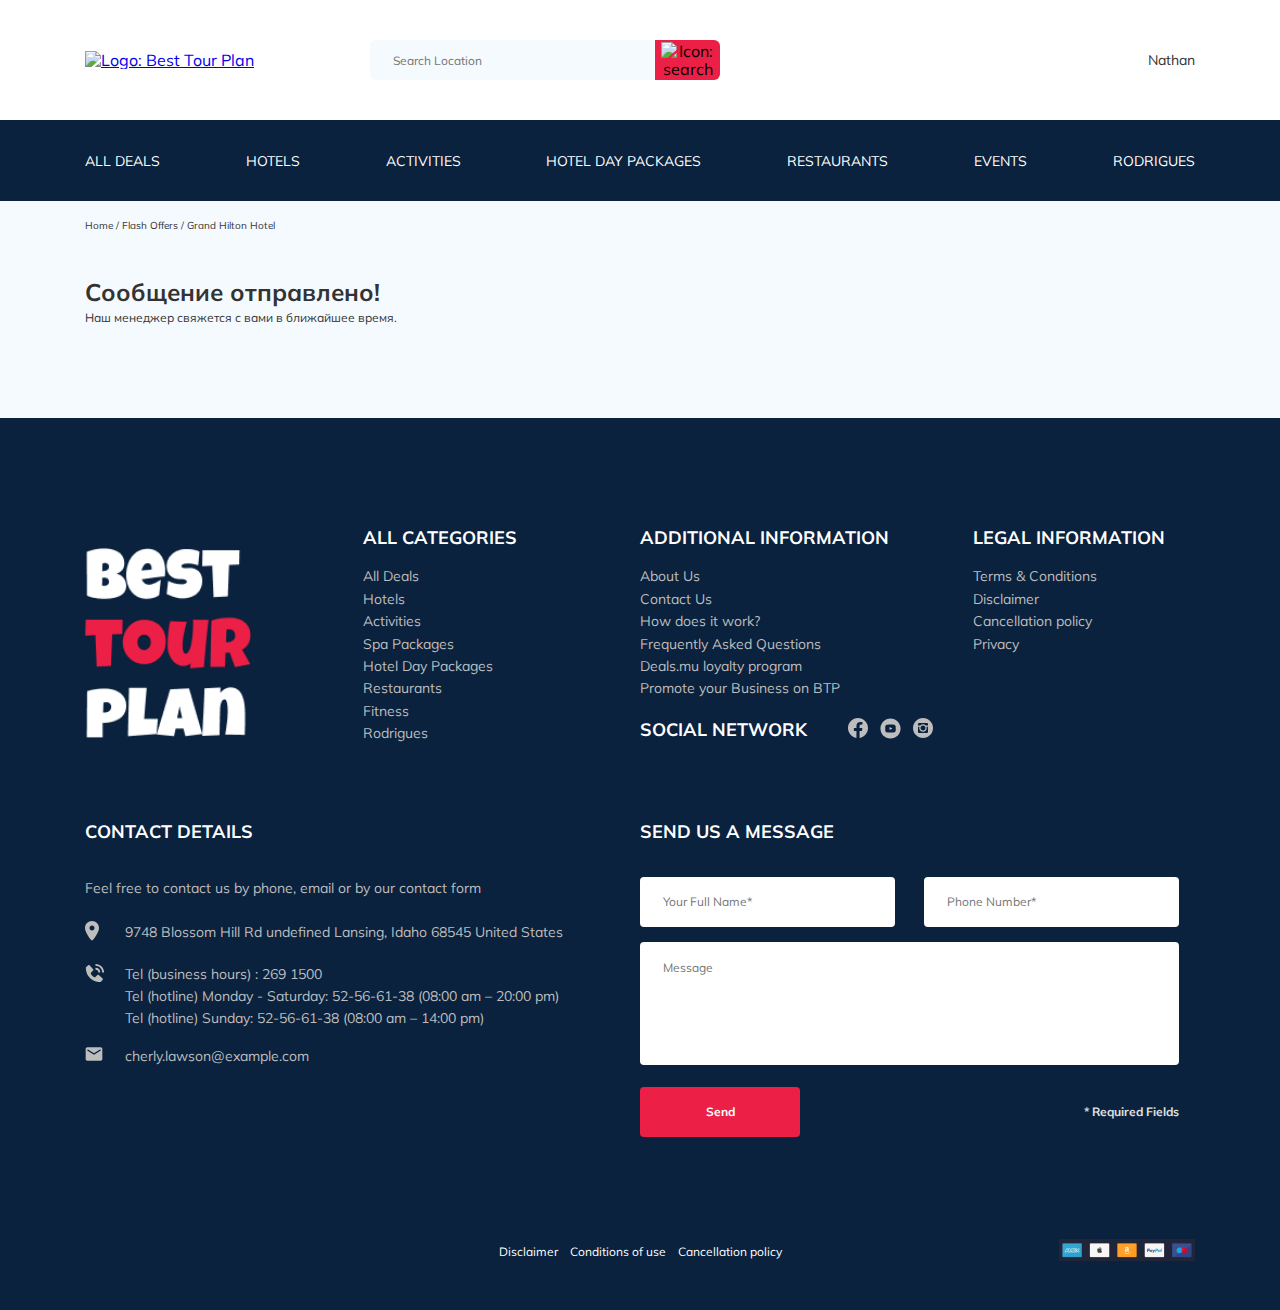
==== thankyou.html @ 75555818 "Create: add phpmailer to footer form" ====
<!DOCTYPE html>
<html lang="en">
<head>
  <meta charset="UTF-8">
  <meta name="viewport" content="width=device-width, initial-scale=1.0">
  <title>Best Tour Plan - Hotel Booking</title>
  <link href="https://fonts.googleapis.com/css2?family=Muli:wght@400;600;700&family=Nunito:wght@400;600;700;800&display=swap" rel="stylesheet">
  <link rel="stylesheet" href="css/swiper-bundle.min.css">
  <link rel="stylesheet" href="css/style.css">
</head>
<body>
  <header class="navbar navbar--mobile--fixed">
    <div class="container">
      <div class="navbar-top">

        <a href="#" class="logo">
          <img src="img/Horizontal-logo.svg" alt="Logo: Best Tour Plan" class="logo__image">
        </a>

        <form action="#" class="search navbar__search navbar__search--mobile--hidden">
          <input type="text" class="search__input" placeholder="Search Location">
          <button class="search__button">
            <img src="img/search.svg" alt="Icon: search" class="search__icon">
          </button>
        </form>

        <a href="#" class="user navbar__user navbar__user--mobile--hidden">
          <div class="user__avatar">
            <!-- <img src="img/user-avatar.jpg" alt="Avatar: Nathan" class="avatar user__avatar"> -->
          </div>
          <span class="user__name">Nathan</span>
        </a>
        <button class="menu-btn navbar-top__menu-btn">
          <span class="menu-btn__line"></span>
          <span class="menu-btn__line"></span>
          <span class="menu-btn__line"></span>
        </button>
      </div>
      <!-- /.navbar-top -->    
    </div>
    <!-- /.container -->
    <div class="navbar-bottom">
      <div class="container">
        <ul class="navbar-menu">
          <li class="navbar-menu__item navbar-menu__item--mobile--visible">
            <a href="#" class="user navbar__user navbar__user--mobile--visible">
              <div class="user__avatar">
              </div>
              <span class="user__name user__name--light">Nathan</span>
            </a>
          </li>
          <li class="navbar-menu__item navbar-menu__item--mobile--visible">
            <form action="#" class="search navbar__search navbar__search--mobile--visible">
              <input type="text" class="search__input" placeholder="Search Location">
              <button class="search__button">
                <img src="img/search.svg" alt="Icon: search" class="search__icon">
              </button>
            </form>
          </li>
          <li class="navbar-menu__item">
            <a href="#" class="navbar-menu__link">All Deals</a>
          </li>
          <li class="navbar-menu__item">
            <a href="#" class="navbar-menu__link">Hotels</a>
          </li>
          <li class="navbar-menu__item">
            <a href="#" class="navbar-menu__link">Activities</a>
          </li>
          <li class="navbar-menu__item">
            <a href="#" class="navbar-menu__link">Hotel Day Packages</a>
          </li>
          <li class="navbar-menu__item">
            <a href="#" class="navbar-menu__link">Restaurants</a>
          </li>
          <li class="navbar-menu__item">
            <a href="#" class="navbar-menu__link">Events</a>
          </li>
          <li class="navbar-menu__item">
            <a href="#" class="navbar-menu__link">Rodrigues</a>
          </li>
        </ul>
      </div>
      <!-- /.container -->
    </div>
    <!-- /.navbar-bottom -->
  </header>

  <div class="breadcrumbs breadcrumbs--responsive">
    <div class="container">
      <ul class="breadcrumbs__list">
          <li class="breadcrumbs__item">
            <a href="#" class="breadcrumbs__link">Home</a>
          </li>
          <li class="breadcrumbs__item">
            <a href="#" class="breadcrumbs__link">Flash Offers</a>
          </li>
          <li class="breadcrumbs__item">Grand Hilton Hotel</li>
      </ul>
    </div>
    <!-- /.container -->
  </div>
  <!-- /.breadcrumbs -->
  <section class="hotel">
    <div class="container">
      <div class="hotel-info">
        <div class="hotel-descr">
          <div class="hotel-descr__main">
            <h1 class="hotel-descr__name">Сообщение отправлено!</h1>
          </div>
          <!-- /.hotel-descr__wrapper -->
          <span class="hotel-descr__terms">Наш менеджер свяжется с вами в ближайшее время.</span>
        </div>
        <!-- /.hotel-descr -->
      </div>
      <!-- /.hotel-info -->
    </div>
    <!-- /.container -->
  </section>
  <!-- /.hotel -->
  <footer class="footer">
    <div class="container">
      <div class="footer-wrapper">
        <img src="img/logo-vertical.png" alt="Logo: Best Tour Plan" class="footer__logo">
        <div class="footer__list footer__categories">
          <h3 class="footer__title">ALL CATEGORIES</h3>
          <ul class="footer__ul">
            <li class="footer__item"><a href="#" class="footer__link">All Deals</a></li>
            <li class="footer__item"><a href="#" class="footer__link">Hotels</a></li>
            <li class="footer__item"><a href="#" class="footer__link">Activities</a></li>
            <li class="footer__item"><a href="#" class="footer__link">Spa Packages</a></li>
            <li class="footer__item"><a href="#" class="footer__link">Hotel Day Packages</a></li>
            <li class="footer__item"><a href="#" class="footer__link">Restaurants</a></li>
            <li class="footer__item"><a href="#" class="footer__link">Fitness</a></li>
            <li class="footer__item"><a href="#" class="footer__link">Rodrigues</a></li>
          </ul>
        </div>
        <!-- /.footer__item footer__categories -->

        <div class="footer__list footer__additional">
          <h3 class="footer__title">ADDITIONAL INFORMATION</h3>
          <ul class="footer__ul">
            <li class="footer__item"><a href="#" class="footer__link">About Us</a></li>
            <li class="footer__item"><a href="#" class="footer__link">Contact Us</a></li>
            <li class="footer__item"><a href="#" class="footer__link">How does it work?</a></li>
            <li class="footer__item"><a href="#" class="footer__link">Frequently Asked Questions</a></li>
            <li class="footer__item"><a href="#" class="footer__link">Deals.mu loyalty program</a></li>
            <li class="footer__item"><a href="#" class="footer__link">Promote your Business on BTP</a></li>
          </ul>
        </div>
        <!-- /.footer__list footer__additional -->

        <div class="footer__social-networks">
          <h3 class="footer__title footer__title--inline">Social Network</h3>
          <div class="footer__social-icons">
            <a href="#" class="footer__link">
              <img src="img/facebook.svg" alt="facebook">
            </a>
            <a href="#" class="footer__link">
              <img src="img/youtube.svg" alt="youtube">
            </a>
            <a href="#" class="footer__link">
              <img src="img/instagram.svg" alt="instgram">
            </a>
          </div>
          <!-- /.footer__social-icons -->
        </div>
        <!-- /.footer__social -->

        <div class="footer__list footer__legal">
          <h3 class="footer__title">LEGAL INFORMATION</h3>
          <ul class="footer__ul">
            <li class="footer__item"><a href="#" class="footer__link">Terms & Conditions</a></li>
            <li class="footer__item"><a href="#" class="footer__link">Disclaimer</a></li>
            <li class="footer__item"><a href="#" class="footer__link">Cancellation policy</a></li>
            <li class="footer__item"><a href="#" class="footer__link">Privacy</a></li>
          </ul>
        </div>
        <!-- /.footer__list footer__legal -->

        <div class="footer__list footer__contact-details">
          <h3 class="footer__title footer__title--mb-3">Contact Details</h3>
          <p class="footer__text">
            Feel free to contact us by phone, email or by our contact form
          </p>
          <ul class="footer__ul">
            <li class="footer__item footer__item--mb-2">
              <div class="footer__icon-wrapper">
                <img class="footer__icon" src="img/contact-details-pin.svg" alt="icon: map pin">
              </div>
                9748 Blossom Hill Rd undefined Lansing, Idaho 68545 United States
            </li>
            <li class="footer__item footer__item--mb-2">
              <div class="footer__icon-wrapper">
                <img class="footer__icon" src="img/contact-details-phone.svg" alt="icon: phone call">
              </div>
              Tel (business hours) : 269 1500<br />
              Tel (hotline) Monday - Saturday: 52-56-61-38 (08:00 am – 20:00 pm)<br />
              Tel (hotline) Sunday: 52-56-61-38 (08:00 am – 14:00 pm)
            </li>
            <li class="footer__item">
              <div class="footer__icon-wrapper">
                <img class="footer__icon" src="img/contact-details-e-mail.svg" alt="icon: e-mail">
              </div>
              cherly.lawson@example.com
            </li>
          </ul>
        </div>
        <!-- /.footer__list footer__contact-details -->

        <div class="footer__contact-form">
          <h3 class="footer__title footer__title--mb-3">Send us a message</h3>
          <form action="send.php" method="POST" class="footer__form">
            <input 
              type="text" 
              class="input footer__input" 
              placeholder="Your Full Name*"
              name="name"
            />
            <input 
              type="text" 
              class="input footer__input" 
              placeholder="Phone Number*"
              name="phone"
            />
            <textarea 
              class="footer__message" 
              placeholder="Message"
              name="message"
            ></textarea>
            <button class="button footer__button" type="submit">Send</button>
            <span class="footer__required">* Required Fields</span>
          </form>
        </div>
        <!-- /.footer__message-form -->
      </div>
      <!-- /.footer-wrapper -->
      <div class="footer-bottom">
        <div class="footer-bottom__wrapper">
          <div class="footer-bottom__text">
            <a href="#" class="footer-bottom__link">Disclaimer</a>
            <a href="#" class="footer-bottom__link">Conditions of use</a>
            <a href="#" class="footer-bottom__link">Cancellation policy</a>
          </div>
          <!-- /.footer-bottom__text -->
          <div class="footer-bottom__how-to-pay">
            <img src="img/how-to-pay.jpg" alt="How to pay">
          </div>
          <!-- /.footer-bottom__how-to-pay -->
        </div>
        <!-- /.footer-bottom__wrapper -->
      </div>
      <!-- /.footer__bottom -->
    </div>
    <!-- /.container -->
  </footer>
  
  <script src="js/swiper-bundle.min.js"></script>
  <script src="https://api-maps.yandex.ru/2.1/?apikey=9064086e-e919-43ec-966b-7b10a27ed28b&lang=ru_RU">
  </script>
  <script src="https://ajax.googleapis.com/ajax/libs/jquery/1.11.0/jquery.min.js"></script>
  <script src="js/parallax.min.js"></script>
  <script src="js/main.js"></script>
</body>
</html>
---- css/style.css ----
* {
  -webkit-box-sizing: border-box;
          box-sizing: border-box;
}

body {
  font-family: 'Muli', sans-serif;
  margin: 0;
  color: #333333;
  background-color: #F5FAFE;
}

.container {
  max-width: 1140px;
  padding: 0 15px;
  margin: 0 auto;
}

img {
  max-width: 100%;
}

/*! normalize.css v8.0.1 | MIT License | github.com/necolas/normalize.css */
/* Document
   ========================================================================== */
/**
 * 1. Correct the line height in all browsers.
 * 2. Prevent adjustments of font size after orientation changes in iOS.
 */
html {
  line-height: 1.15;
  /* 1 */
  -webkit-text-size-adjust: 100%;
  /* 2 */
}

/* Sections
   ========================================================================== */
/**
 * Remove the margin in all browsers.
 */
body {
  margin: 0;
}

/**
 * Render the `main` element consistently in IE.
 */
main {
  display: block;
}

/**
 * Correct the font size and margin on `h1` elements within `section` and
 * `article` contexts in Chrome, Firefox, and Safari.
 */
h1 {
  font-size: 2em;
  margin: 0.67em 0;
}

/* Grouping content
   ========================================================================== */
/**
 * 1. Add the correct box sizing in Firefox.
 * 2. Show the overflow in Edge and IE.
 */
hr {
  -webkit-box-sizing: content-box;
          box-sizing: content-box;
  /* 1 */
  height: 0;
  /* 1 */
  overflow: visible;
  /* 2 */
}

/**
 * 1. Correct the inheritance and scaling of font size in all browsers.
 * 2. Correct the odd `em` font sizing in all browsers.
 */
pre {
  font-family: monospace, monospace;
  /* 1 */
  font-size: 1em;
  /* 2 */
}

/* Text-level semantics
   ========================================================================== */
/**
 * Remove the gray background on active links in IE 10.
 */
a {
  background-color: transparent;
}

/**
 * 1. Remove the bottom border in Chrome 57-
 * 2. Add the correct text decoration in Chrome, Edge, IE, Opera, and Safari.
 */
abbr[title] {
  border-bottom: none;
  /* 1 */
  text-decoration: underline;
  /* 2 */
  -webkit-text-decoration: underline dotted;
          text-decoration: underline dotted;
  /* 2 */
}

/**
 * Add the correct font weight in Chrome, Edge, and Safari.
 */
b,
strong {
  font-weight: bolder;
}

/**
 * 1. Correct the inheritance and scaling of font size in all browsers.
 * 2. Correct the odd `em` font sizing in all browsers.
 */
code,
kbd,
samp {
  font-family: monospace, monospace;
  /* 1 */
  font-size: 1em;
  /* 2 */
}

/**
 * Add the correct font size in all browsers.
 */
small {
  font-size: 80%;
}

/**
 * Prevent `sub` and `sup` elements from affecting the line height in
 * all browsers.
 */
sub,
sup {
  font-size: 75%;
  line-height: 0;
  position: relative;
  vertical-align: baseline;
}

sub {
  bottom: -0.25em;
}

sup {
  top: -0.5em;
}

/* Embedded content
   ========================================================================== */
/**
 * Remove the border on images inside links in IE 10.
 */
img {
  border-style: none;
}

/* Forms
   ========================================================================== */
/**
 * 1. Change the font styles in all browsers.
 * 2. Remove the margin in Firefox and Safari.
 */
button,
input,
optgroup,
select,
textarea {
  font-family: inherit;
  /* 1 */
  font-size: 100%;
  /* 1 */
  line-height: 1.15;
  /* 1 */
  margin: 0;
  /* 2 */
}

/**
 * Show the overflow in IE.
 * 1. Show the overflow in Edge.
 */
button,
input {
  /* 1 */
  overflow: visible;
}

/**
 * Remove the inheritance of text transform in Edge, Firefox, and IE.
 * 1. Remove the inheritance of text transform in Firefox.
 */
button,
select {
  /* 1 */
  text-transform: none;
}

/**
 * Correct the inability to style clickable types in iOS and Safari.
 */
button,
[type="button"],
[type="reset"],
[type="submit"] {
  -webkit-appearance: button;
}

/**
 * Remove the inner border and padding in Firefox.
 */
button::-moz-focus-inner,
[type="button"]::-moz-focus-inner,
[type="reset"]::-moz-focus-inner,
[type="submit"]::-moz-focus-inner {
  border-style: none;
  padding: 0;
}

/**
 * Restore the focus styles unset by the previous rule.
 */
button:-moz-focusring,
[type="button"]:-moz-focusring,
[type="reset"]:-moz-focusring,
[type="submit"]:-moz-focusring {
  outline: 1px dotted ButtonText;
}

/**
 * Correct the padding in Firefox.
 */
fieldset {
  padding: 0.35em 0.75em 0.625em;
}

/**
 * 1. Correct the text wrapping in Edge and IE.
 * 2. Correct the color inheritance from `fieldset` elements in IE.
 * 3. Remove the padding so developers are not caught out when they zero out
 *    `fieldset` elements in all browsers.
 */
legend {
  -webkit-box-sizing: border-box;
          box-sizing: border-box;
  /* 1 */
  color: inherit;
  /* 2 */
  display: table;
  /* 1 */
  max-width: 100%;
  /* 1 */
  padding: 0;
  /* 3 */
  white-space: normal;
  /* 1 */
}

/**
 * Add the correct vertical alignment in Chrome, Firefox, and Opera.
 */
progress {
  vertical-align: baseline;
}

/**
 * Remove the default vertical scrollbar in IE 10+.
 */
textarea {
  overflow: auto;
}

/**
 * 1. Add the correct box sizing in IE 10.
 * 2. Remove the padding in IE 10.
 */
[type="checkbox"],
[type="radio"] {
  -webkit-box-sizing: border-box;
          box-sizing: border-box;
  /* 1 */
  padding: 0;
  /* 2 */
}

/**
 * Correct the cursor style of increment and decrement buttons in Chrome.
 */
[type="number"]::-webkit-inner-spin-button,
[type="number"]::-webkit-outer-spin-button {
  height: auto;
}

/**
 * 1. Correct the odd appearance in Chrome and Safari.
 * 2. Correct the outline style in Safari.
 */
[type="search"] {
  -webkit-appearance: textfield;
  /* 1 */
  outline-offset: -2px;
  /* 2 */
}

/**
 * Remove the inner padding in Chrome and Safari on macOS.
 */
[type="search"]::-webkit-search-decoration {
  -webkit-appearance: none;
}

/**
 * 1. Correct the inability to style clickable types in iOS and Safari.
 * 2. Change font properties to `inherit` in Safari.
 */
::-webkit-file-upload-button {
  -webkit-appearance: button;
  /* 1 */
  font: inherit;
  /* 2 */
}

/* Interactive
   ========================================================================== */
/*
 * Add the correct display in Edge, IE 10+, and Firefox.
 */
details {
  display: block;
}

/*
 * Add the correct display in all browsers.
 */
summary {
  display: list-item;
}

/* Misc
   ========================================================================== */
/**
 * Add the correct display in IE 10+.
 */
template {
  display: none;
}

/**
 * Add the correct display in IE 10.
 */
[hidden] {
  display: none;
}

.navbar {
  background-color: #ffffff;
}

.navbar-top {
  display: -webkit-box;
  display: -ms-flexbox;
  display: flex;
  -webkit-box-align: center;
      -ms-flex-align: center;
          align-items: center;
  -webkit-box-pack: justify;
      -ms-flex-pack: justify;
          justify-content: space-between;
  padding: 40px 0;
}

.navbar__search {
  margin-right: auto;
  margin-left: 108px;
}

.navbar-bottom {
  background-color: #0A223D;
}

.navbar-menu {
  padding: 31px 0;
  margin: 0;
  list-style: none;
  display: -webkit-box;
  display: -ms-flexbox;
  display: flex;
  -webkit-box-pack: justify;
      -ms-flex-pack: justify;
          justify-content: space-between;
  -webkit-box-align: center;
      -ms-flex-align: center;
          align-items: center;
  color: #ffffff;
}

.navbar-menu__item--mobile--visible {
  display: none;
}

.navbar-menu__link {
  color: inherit;
  text-decoration: none;
  text-transform: uppercase;
  font-size: 14px;
  line-height: 18px;
}

.logo {
  width: 177px;
}

.search {
  display: -webkit-box;
  display: -ms-flexbox;
  display: flex;
  position: relative;
  overflow: hidden;
  border-radius: 6px;
  height: 40px;
}

.search__input {
  width: 350px;
  height: 100%;
  background: #F5FAFE;
  border: none;
  padding-left: 23px;
  padding-right: 75px;
  font-size: 12px;
  line-height: 15px;
  font-weight: 400;
  color: #333333;
  outline: none;
}

.search__button {
  position: absolute;
  top: 0;
  right: 0;
  height: 100%;
  width: 65px;
  border: none;
  outline: none;
  background-color: #EC1F46;
  cursor: pointer;
}

.user {
  display: -webkit-box;
  display: -ms-flexbox;
  display: flex;
  -webkit-box-align: center;
      -ms-flex-align: center;
          align-items: center;
  text-decoration: none;
}

.user__avatar {
  width: 40px;
  height: 40px;
  border-radius: 50%;
  background-image: url(../img/user-avatar.jpg);
  background-position: center;
  background-size: cover;
}

.user__name {
  margin-left: 18px;
  font-size: 14px;
  line-height: 18px;
  color: #333333;
}

.menu-btn {
  padding: 0;
  width: 16px;
  height: 11px;
  border: none;
  outline: none;
  background-color: #ffffff;
  display: none;
  -webkit-box-orient: vertical;
  -webkit-box-direction: normal;
      -ms-flex-direction: column;
          flex-direction: column;
  -webkit-box-pack: justify;
      -ms-flex-pack: justify;
          justify-content: space-between;
  -webkit-box-align: center;
      -ms-flex-align: center;
          align-items: center;
  cursor: pointer;
}

.menu-btn__line {
  display: block;
  width: 16px;
  height: 1px;
  background-color: #333333;
}

.breadcrumbs {
  padding: 18px 0;
}

.breadcrumbs__list {
  margin: 0;
  padding: 0;
  display: -webkit-box;
  display: -ms-flexbox;
  display: flex;
  list-style: none;
}

.breadcrumbs__item {
  font-size: 10px;
  line-height: 13px;
}

.breadcrumbs__link {
  text-decoration: none;
  color: inherit;
}

.breadcrumbs__link::after {
  content: "/";
  margin: 0 3px;
}

.hotel {
  padding-bottom: 70px;
}

.hotel-info {
  padding: 23px 0;
  display: -webkit-box;
  display: -ms-flexbox;
  display: flex;
  -webkit-box-align: center;
      -ms-flex-align: center;
          align-items: center;
  -webkit-box-pack: justify;
      -ms-flex-pack: justify;
          justify-content: space-between;
}

.hotel-descr__main {
  display: -webkit-box;
  display: -ms-flexbox;
  display: flex;
  -webkit-box-align: center;
      -ms-flex-align: center;
          align-items: center;
  -ms-flex-wrap: wrap;
      flex-wrap: wrap;
}

.hotel-descr__stars {
  -ms-flex-preferred-size: 100%;
      flex-basis: 100%;
}

.hotel-descr__name {
  margin: 0;
  margin-top: 4px;
  margin-right: 14px;
  font-weight: 700;
  font-size: 24px;
  line-height: 30px;
}

.hotel-descr__offer {
  margin-top: 4px;
  padding: 4px 9px;
  font-weight: 600;
  font-size: 10px;
  line-height: 13px;
  background-color: #EC1F46;
  color: #ffffff;
  border-radius: 3px;
}

.hotel-descr__terms {
  font-size: 12px;
  line-height: 15px;
}

.hotel-rating {
  display: -webkit-box;
  display: -ms-flexbox;
  display: flex;
  -webkit-box-orient: vertical;
  -webkit-box-direction: normal;
      -ms-flex-direction: column;
          flex-direction: column;
  -webkit-box-align: center;
      -ms-flex-align: center;
          align-items: center;
  min-height: 45px;
  max-width: 65px;
  padding: 9px 6px 6px 7px;
  background-color: #EC1F46;
  border-radius: 4px;
  color: #ffffff;
}

.hotel-rating__text {
  font-weight: 600;
  font-size: 8px;
  line-height: 10px;
}

.hotel-rating__counter {
  font-weight: 700;
  font-size: 14px;
  line-height: 18px;
}

.hotel-rating__counter--small {
  font-size: 10px;
  line-height: 13px;
}

.hotel-grid {
  display: -webkit-box;
  display: -ms-flexbox;
  display: flex;
  -webkit-box-pack: justify;
      -ms-flex-pack: justify;
          justify-content: space-between;
}

.hotel-grid__info {
  display: -webkit-box;
  display: -ms-flexbox;
  display: flex;
  -webkit-box-orient: vertical;
  -webkit-box-direction: normal;
      -ms-flex-direction: column;
          flex-direction: column;
  -webkit-box-pack: justify;
      -ms-flex-pack: justify;
          justify-content: space-between;
}

.hotel__slider {
  margin-left: 0;
}

.hotel-slider {
  width: 728px;
}

.hotel-slider__button {
  width: 30px;
  height: 30px;
  position: absolute;
  z-index: 99;
  top: 50%;
  -webkit-transform: translateY(-50%);
          transform: translateY(-50%);
  cursor: pointer;
  border: none;
  outline: none;
  background-color: transparent;
  background-repeat: no-repeat;
  background-position: center;
  background-size: 10px;
}

.hotel-slider__button--prev {
  left: 16px;
  background-image: url(../img/arrow-prev.svg);
}

.hotel-slider__button--next {
  right: 16px;
  background-image: url(../img/arrow-next.svg);
}

.hotel-slider__item {
  width: 100%;
  height: 450px;
  margin: 0;
  border-radius: 8px;
  overflow: hidden;
  position: relative;
}

.hotel-slider__item:after {
  position: absolute;
  top: 0;
  bottom: 0;
  left: 0;
  right: 0;
  content: "";
  width: 100%;
  height: 100%;
  background: -webkit-gradient(linear, left top, left bottom, from(rgba(0, 122, 223, 0.48)), to(rgba(255, 255, 255, 0.128)));
  background: linear-gradient(180deg, rgba(0, 122, 223, 0.48) 0%, rgba(255, 255, 255, 0.128) 100%);
  z-index: 10;
}

.hotel-slider__image {
  width: 100%;
  height: 100%;
  -o-object-fit: cover;
     object-fit: cover;
}

.booking {
  min-height: 210px;
  width: 350px;
  padding: 27px;
  display: -webkit-box;
  display: -ms-flexbox;
  display: flex;
  -webkit-box-orient: vertical;
  -webkit-box-direction: normal;
      -ms-flex-direction: column;
          flex-direction: column;
  -webkit-box-pack: justify;
      -ms-flex-pack: justify;
          justify-content: space-between;
  background-color: #0A223D;
  color: #ffffff;
  font-family: 'Nunito', sans-serif;
  border-radius: 8px;
}

.booking__terms {
  display: -webkit-box;
  display: -ms-flexbox;
  display: flex;
  -webkit-box-pack: justify;
      -ms-flex-pack: justify;
          justify-content: space-between;
}

.booking__button {
  width: 100%;
  min-height: 45px;
  background-color: #EC1F46;
  color: #ffffff;
  border: none;
  outline: none;
  border-radius: 4px;
  font-weight: 600;
  font-size: 14px;
  line-height: 19px;
  cursor: pointer;
}

.booking__person-room {
  margin-top: 4px;
}

.price {
  display: -webkit-box;
  display: -ms-flexbox;
  display: flex;
  -webkit-box-orient: vertical;
  -webkit-box-direction: normal;
      -ms-flex-direction: column;
          flex-direction: column;
}

.price__starts {
  font-weight: normal;
  font-size: 10px;
  line-height: 14px;
}

.price__pricetag {
  font-weight: 800;
  font-size: 24px;
  line-height: 33px;
}

.price__per-room {
  font-weight: normal;
  font-size: 12px;
  line-height: 16px;
}

.person-room__guest {
  margin-bottom: 8px;
  display: -webkit-box;
  display: -ms-flexbox;
  display: flex;
  -webkit-box-pack: justify;
      -ms-flex-pack: justify;
          justify-content: space-between;
  -webkit-box-align: center;
      -ms-flex-align: center;
          align-items: center;
}

.person-room__room {
  display: -webkit-box;
  display: -ms-flexbox;
  display: flex;
  -webkit-box-pack: justify;
      -ms-flex-pack: justify;
          justify-content: space-between;
  -webkit-box-align: center;
      -ms-flex-align: center;
          align-items: center;
}

.person-room__icon {
  margin-right: 9px;
}

.person-room__text {
  font-weight: normal;
  font-size: 12px;
  line-height: 16px;
}

.call-center {
  display: -webkit-box;
  display: -ms-flexbox;
  display: flex;
  -webkit-box-align: center;
      -ms-flex-align: center;
          align-items: center;
  -webkit-box-pack: justify;
      -ms-flex-pack: justify;
          justify-content: space-between;
  font-weight: 600;
  font-size: 18px;
  line-height: 25px;
}

.call-center__link {
  text-decoration: none;
  color: inherit;
}

.call-center__icon {
  margin-right: 8px;
}

.map {
  width: 350px;
  min-height: 210px;
  border-radius: 8px;
  overflow: hidden;
  background-color: #ccc;
}

.packages {
  padding: 40px 0 70px;
}

.packages__title {
  margin: 0 0 65px;
  text-align: center;
  font-weight: bold;
  font-size: 36px;
  line-height: 45px;
  text-align: center;
  text-transform: uppercase;
  color: #333333;
}

.packages-wrapper {
  display: -ms-grid;
  display: grid;
  -ms-grid-columns: (1fr)[3];
      grid-template-columns: repeat(3, 1fr);
  -ms-grid-rows: (500px)[2];
      grid-template-rows: repeat(2, 500px);
  grid-gap: 30px;
}

.packages-card {
  display: -ms-grid;
  display: grid;
  -ms-grid-rows: (50%)[2];
  -ms-grid-columns: 1fr;
      grid-template: repeat(2, 50%)/1fr;
  border-radius: 8px;
  overflow: hidden;
  position: relative;
}

.packages-card--detailed {
  -ms-grid-column: 1;
  -ms-grid-column-span: 2;
  grid-column: 1 / span 2;
  -ms-grid-rows: 100%;
  -ms-grid-columns: (1fr)[2];
      grid-template: 100%/repeat(2, 1fr);
  -webkit-box-ordinal-group: 0;
      -ms-flex-order: -1;
          order: -1;
}

.packages-card__image {
  width: 100%;
  height: 250px;
  -o-object-fit: cover;
     object-fit: cover;
}

.packages-card__image--detailed {
  height: 100%;
}

.packages-card__offer {
  position: absolute;
  left: 0;
  top: 26px;
  display: block;
  max-width: 100px;
  padding: 4px 9px;
  background-color: #EC1F46;
  border: none;
  outline: none;
  cursor: pointer;
  border-radius: 0 4px 4px 0;
  font-weight: 600;
  font-size: 8px;
  line-height: 10px;
  color: #ffffff;
}

.packages-card__offer--detailed {
  min-width: 95px;
  max-width: 120px;
  padding: 8px 12px 7px 11px;
  font-size: 12px;
  line-height: 15px;
}

.packages-card__descr {
  padding: 30px 21px 25px 32px;
  display: -webkit-box;
  display: -ms-flexbox;
  display: flex;
  -webkit-box-orient: vertical;
  -webkit-box-direction: normal;
      -ms-flex-direction: column;
          flex-direction: column;
  -webkit-box-align: start;
      -ms-flex-align: start;
          align-items: flex-start;
  background-color: #0A223D;
  color: #ffffff;
}

.packages-card__descr--detailed {
  padding: 46px 21px 30px 43px;
}

.packages-card__stars {
  display: none;
}

.packages-card__stars--detailed {
  display: block;
  margin-bottom: 6px;
}

.packages-card__title {
  margin: 0 0 23px;
  font-weight: bold;
  font-size: 18px;
  line-height: 23px;
}

.packages-card__title--detailed {
  margin: 0 0 27px;
}

.packages-card__text {
  display: none;
}

.packages-card__text--detailed {
  margin: 0 0 34px;
  display: block;
  font-weight: normal;
  font-size: 14px;
  line-height: 160.6%;
}

.packages-card__info {
  min-height: 67px;
  display: -webkit-box;
  display: -ms-flexbox;
  display: flex;
  -webkit-box-orient: vertical;
  -webkit-box-direction: normal;
      -ms-flex-direction: column;
          flex-direction: column;
  -webkit-box-pack: justify;
      -ms-flex-pack: justify;
          justify-content: space-between;
  -webkit-box-align: start;
      -ms-flex-align: start;
          align-items: flex-start;
  font-weight: normal;
  font-size: 12px;
  line-height: 15px;
}

.packages-card__booking {
  display: -webkit-box;
  display: -ms-flexbox;
  display: flex;
  -webkit-box-pack: justify;
      -ms-flex-pack: justify;
          justify-content: space-between;
  -webkit-box-align: end;
      -ms-flex-align: end;
          align-items: flex-end;
  width: 100%;
  margin-top: auto;
}

.card-info__location {
  position: relative;
  padding-left: 27px;
}

.card-info__location::before {
  content: "";
  position: absolute;
  top: 0;
  left: 0;
  width: 12px;
  height: 14px;
  background-image: url(../img/pin.svg);
  background-repeat: no-repeat;
  background-position: center;
  background-size: cover;
}

.card-info__guests {
  position: relative;
  padding-left: 27px;
}

.card-info__guests::before {
  content: "";
  position: absolute;
  top: 0;
  left: 0;
  width: 14px;
  height: 14px;
  background-image: url(../img/guest.svg);
  background-repeat: no-repeat;
  background-position: center;
  background-size: cover;
}

.card-info__room {
  position: relative;
  padding-left: 27px;
}

.card-info__room::before {
  content: "";
  position: absolute;
  top: 0;
  left: 0;
  width: 12px;
  height: 13px;
  background-image: url(../img/room.svg);
  background-repeat: no-repeat;
  background-position: center;
  background-size: cover;
}

.card-booking__ex-price {
  margin-bottom: 5px;
  display: block;
  font-weight: normal;
  font-size: 14px;
  line-height: 18px;
  text-decoration: line-through;
}

.card-booking__price {
  display: block;
  font-weight: bold;
  font-size: 24px;
  line-height: 30px;
}

.card-booking__button {
  padding: 11px 27px 10px 26px;
  background-color: #EC1F46;
  border: none;
  outline: none;
  cursor: pointer;
  border-radius: 4px;
  font-family: 'Nunito', sans-serif;
  color: #ffffff;
  font-weight: 600;
  font-size: 14px;
  line-height: 19px;
}

.newsletter {
  position: relative;
  padding: 98px 0 87px;
  background-position: center;
  background-size: cover;
  background-repeat: no-repeat;
}

.newsletter::before {
  content: "";
  position: absolute;
  top: 0;
  left: 0;
  height: 100%;
  width: 100%;
  background-color: rgba(10, 34, 61, 0.8);
  z-index: 1;
}

.newsletter-wrapper {
  position: relative;
  max-width: 761px;
  padding: 0 15px;
  margin: 0 auto;
  display: -webkit-box;
  display: -ms-flexbox;
  display: flex;
  -webkit-box-align: center;
      -ms-flex-align: center;
          align-items: center;
  -webkit-box-pack: justify;
      -ms-flex-pack: justify;
          justify-content: space-between;
  z-index: 5;
}

.newsletter-title {
  margin: 0;
  font-weight: 300;
  font-size: 24px;
  line-height: 30px;
  color: #ffffff;
}

.newsletter-title__strong {
  display: block;
  font-weight: 600;
  font-size: 36px;
  line-height: 45px;
  text-transform: uppercase;
}

.subscribe {
  position: relative;
  width: 350px;
  height: 55px;
  border-radius: 4px;
  overflow: hidden;
}

.subscribe__input {
  width: 100%;
  height: 100%;
  padding: 0 75px 0 33px;
  border: none;
  outline: none;
  background-color: #ffffff;
  color: #333333;
  font-weight: 300;
  font-size: 14px;
  line-height: 18px;
}

.subscribe__button {
  position: absolute;
  top: 0;
  right: 0;
  min-width: 65px;
  max-width: 120px;
  height: 100%;
  background-color: #EC1F46;
  color: #ffffff;
  border: none;
  outline: none;
  cursor: pointer;
  font-weight: bold;
  font-size: 12px;
  line-height: 15px;
}

.reviews {
  padding: 40px 0 70px;
}

.reviews__title {
  margin: 0;
  margin-bottom: 70px;
  font-weight: bold;
  font-size: 36px;
  line-height: 45px;
  text-align: center;
  text-transform: uppercase;
  color: #333333;
}

.reviews-slider__item {
  position: relative;
  max-width: 731px;
  margin: 45px auto 0;
  padding: 0 62px 30px;
  display: -webkit-box;
  display: -ms-flexbox;
  display: flex;
  -webkit-box-orient: vertical;
  -webkit-box-direction: normal;
      -ms-flex-direction: column;
          flex-direction: column;
  -webkit-box-align: center;
      -ms-flex-align: center;
          align-items: center;
  background-color: #ffffff;
  border-radius: 8px;
}

.reviews-slider__item::before {
  content: "";
  position: absolute;
  background-image: url(../img/quote-left.svg);
  width: 70px;
  height: 48px;
  top: 12.8px;
  left: 62px;
}

.reviews-slider__item::after {
  content: "";
  position: absolute;
  background-image: url(../img/quote-right.svg);
  width: 70px;
  height: 48px;
  top: 118.7px;
  right: 62px;
}

.reviews-slider__button {
  width: 30px;
  height: 30px;
  position: absolute;
  top: 50%;
  -webkit-transform: translateY(-50%);
          transform: translateY(-50%);
  background-color: transparent;
  border: none;
  outline: none;
  cursor: pointer;
  z-index: 10;
  background-size: 10px;
  background-position: center;
  background-repeat: no-repeat;
}

.reviews-slider__button--prev {
  background-image: url(../img/reviews-arrow-prev.svg);
  left: 0;
}

.reviews-slider__button--next {
  background-image: url(../img/reviews-arrow-next.svg);
  right: 0;
}

.reviews-slider__profile {
  margin-top: -45px;
  margin-bottom: 32px;
  display: -webkit-box;
  display: -ms-flexbox;
  display: flex;
  -webkit-box-orient: vertical;
  -webkit-box-direction: normal;
      -ms-flex-direction: column;
          flex-direction: column;
  -webkit-box-align: center;
      -ms-flex-align: center;
          align-items: center;
}

.reviews-slider__avatar {
  margin-bottom: 9px;
  width: 90px;
  height: 90px;
  border-radius: 50%;
  -o-object-fit: cover;
     object-fit: cover;
}

.reviews-slider__username {
  margin: 0;
  margin-bottom: 10px;
  font-weight: bold;
  font-size: 12px;
  line-height: 15px;
  color: #EC1F46;
}

.reviews-slider__date {
  margin-bottom: 4px;
  font-weight: normal;
  font-size: 10px;
  line-height: 13px;
  color: #333333;
}

.reviews-slider__text {
  margin: 0;
  max-width: 537px;
  font-weight: normal;
  font-size: 12px;
  line-height: 160%;
  text-align: justify;
  color: #333333;
}

.activities {
  padding: 60px 0 98px;
}

.activities__title {
  margin: 0;
  margin-bottom: 57px;
  font-weight: bold;
  font-size: 24px;
  line-height: 30px;
  text-transform: uppercase;
  color: #333333;
}

.activities-wrapper {
  display: -webkit-box;
  display: -ms-flexbox;
  display: flex;
  -webkit-box-pack: justify;
      -ms-flex-pack: justify;
          justify-content: space-between;
}

.card {
  position: relative;
  display: -webkit-box;
  display: -ms-flexbox;
  display: flex;
  -webkit-box-orient: vertical;
  -webkit-box-direction: normal;
      -ms-flex-direction: column;
          flex-direction: column;
  -webkit-box-align: start;
      -ms-flex-align: start;
          align-items: flex-start;
  width: 255px;
  height: 255px;
  padding: 24px 26px;
  border-radius: 6px;
  overflow: hidden;
}

.card:after {
  content: "";
  position: absolute;
  z-index: -1;
  background: linear-gradient(179.83deg, rgba(196, 196, 196, 0) 35.34%, #0A223D 99.85%);
  top: 0;
  right: 0;
  bottom: 0;
  left: 0;
}

.card__image {
  position: absolute;
  top: 0;
  right: 0;
  bottom: 0;
  left: 0;
  width: 100%;
  height: 100%;
  -o-object-fit: cover;
     object-fit: cover;
  z-index: -3;
}

.card__title {
  margin: auto 0 18px;
  font-weight: bold;
  font-size: 16px;
  line-height: 20px;
  color: #ffffff;
}

.card__button {
  padding: 7px 22px;
  border-radius: 4px;
  background-color: #EC1F46;
  border: none;
  outline: none;
  cursor: pointer;
  color: #ffffff;
  font-weight: 600;
  font-size: 12px;
  line-height: 16px;
}

.footer {
  background-color: #0A223D;
  color: #ffffff;
  padding: 108px 0 46px;
}

.footer-wrapper {
  display: -ms-grid;
  display: grid;
  -ms-grid-columns: 25% 25% 30% 20%;
      grid-template-columns: 25% 25% 30% 20%;
  grid-auto-rows: minmax(60px, -webkit-min-content);
  grid-auto-rows: minmax(60px, min-content);
}

.footer__logo {
  -ms-grid-row: 1;
  -ms-grid-row-span: 2;
  grid-row: 1 / 3;
  width: 166px;
  -ms-flex-item-align: center;
      -ms-grid-row-align: center;
      align-self: center;
}

.footer__categories {
  -ms-grid-row: 1;
  -ms-grid-row-span: 3;
  grid-row: 1 / 4;
}

.footer__social-networks {
  -ms-grid-row: 2;
  -ms-grid-row-span: 1;
  grid-row: 2 / 3;
  -ms-grid-column: 3;
  -ms-grid-column-span: 2;
  grid-column: 3 / 5;
  display: -webkit-box;
  display: -ms-flexbox;
  display: flex;
  -webkit-box-align: center;
      -ms-flex-align: center;
          align-items: center;
}

.footer__social-icons {
  display: -webkit-box;
  display: -ms-flexbox;
  display: flex;
  -webkit-box-align: center;
      -ms-flex-align: center;
          align-items: center;
  -webkit-box-pack: justify;
      -ms-flex-pack: justify;
          justify-content: space-between;
  min-width: 85px;
  margin-left: 41px;
}

.footer__contact-details {
  grid-column: span 2;
  -ms-grid-row: 4;
  -ms-grid-row-span: 1;
  grid-row: 4 / 5;
}

.footer__contact-form {
  grid-column: span 2;
  -ms-grid-row: 4;
  -ms-grid-row-span: 1;
  grid-row: 4 / 5;
}

.footer__ul {
  padding: 0;
  margin: 0;
  list-style: none;
}

.footer__title {
  font-style: normal;
  font-weight: bold;
  font-size: 18px;
  line-height: 23px;
  margin: 0 0 16px;
  text-transform: uppercase;
}

.footer__title--inline {
  margin: 0;
}

.footer__title--mb-3 {
  margin-bottom: 34px;
}

.footer__item {
  display: -webkit-box;
  display: -ms-flexbox;
  display: flex;
  -webkit-box-align: start;
      -ms-flex-align: start;
          align-items: flex-start;
  font-style: normal;
  font-weight: normal;
  font-size: 14px;
  line-height: 160%;
  color: #BDBDBD;
}

.footer__item--mb-2 {
  margin-bottom: 15px;
}

.footer__link {
  text-decoration: none;
  color: inherit;
  -webkit-transition: color 0.3s ease;
  transition: color 0.3s ease;
}

.footer__link:hover {
  color: #ffffff;
}

.footer__text {
  margin: 0 0 22px;
  font-style: normal;
  font-weight: normal;
  font-size: 14px;
  line-height: 160%;
  color: #BDBDBD;
}

.footer__icon-wrapper {
  min-width: 40px;
}

.footer__form {
  display: -webkit-box;
  display: -ms-flexbox;
  display: flex;
  -ms-flex-wrap: wrap;
      flex-wrap: wrap;
  -webkit-box-pack: justify;
      -ms-flex-pack: justify;
          justify-content: space-between;
  -webkit-box-align: center;
      -ms-flex-align: center;
          align-items: center;
  max-width: 539px;
}

.footer__input {
  background-color: #fff;
  border: none;
  outline: none;
  border-radius: 4px;
  padding: 0 23px;
  min-height: 50px;
  -ms-flex-preferred-size: 47.3%;
      flex-basis: 47.3%;
  margin-bottom: 15px;
  font-style: normal;
  font-weight: normal;
  font-size: 12px;
  line-height: 15px;
  color: #BDBDBD;
}

.footer__message {
  -ms-flex-preferred-size: 100%;
      flex-basis: 100%;
  height: 123px;
  margin-bottom: 22px;
  background-color: #fff;
  border: none;
  outline: none;
  border-radius: 4px;
  padding: 18px 23px;
  font-style: normal;
  font-weight: normal;
  font-size: 12px;
  line-height: 15px;
  color: #BDBDBD;
  resize: none;
}

.footer__button {
  min-width: 160px;
  min-height: 50px;
  border: none;
  outline: none;
  cursor: pointer;
  background: #EC1F46;
  border-radius: 4px;
  color: #ffffff;
  font-style: normal;
  font-weight: bold;
  font-size: 12px;
  line-height: 15px;
}

.footer__required {
  font-style: normal;
  font-weight: bold;
  font-size: 12px;
  line-height: 15px;
  color: #E0E0E0;
}

.footer-bottom__wrapper {
  margin-top: 102px;
  margin-left: auto;
  max-width: 696px;
  display: -webkit-box;
  display: -ms-flexbox;
  display: flex;
  -webkit-box-pack: justify;
      -ms-flex-pack: justify;
          justify-content: space-between;
  -webkit-box-align: center;
      -ms-flex-align: center;
          align-items: center;
}

.footer-bottom__text {
  min-width: 283px;
  display: -webkit-box;
  display: -ms-flexbox;
  display: flex;
  -webkit-box-pack: justify;
      -ms-flex-pack: justify;
          justify-content: space-between;
  font-style: normal;
  font-weight: normal;
  font-size: 12px;
  line-height: 15px;
  color: #ffffff;
}

.footer-bottom__link {
  text-decoration: none;
  color: inherit;
  -webkit-transition: color 0.3s ease;
  transition: color 0.3s ease;
}

.footer-bottom__link:hover {
  color: #BDBDBD;
}

@media (max-width: 1200px) {
  .container {
    max-width: 990px;
  }
  .hotel-slider {
    width: 580px;
  }
  .hotel-slider__item {
    width: 100%;
  }
  .card {
    width: 230px;
    height: 230px;
  }
  .packages-wrapper {
    -ms-grid-columns: (300px)[3];
        grid-template-columns: repeat(3, 300px);
    -ms-grid-rows: (500px)[2];
        grid-template-rows: repeat(2, 500px);
    grid-gap: 30px;
  }
  .footer__input {
    -ms-flex-preferred-size: 100%;
        flex-basis: 100%;
  }
  .footer-bottom__wrapper {
    max-width: 616px;
  }
}

@media (max-width: 992px) {
  .container {
    max-width: 730px;
  }
  .navbar-top {
    padding: 30px 0;
  }
  .navbar__search {
    margin-left: auto;
  }
  .navbar-menu {
    padding: 22px 0;
  }
  .navbar-menu__link {
    font-size: 12px;
    line-height: 15px;
  }
  .logo {
    width: 132px;
  }
  .search__input {
    width: 340px;
  }
  .hotel {
    padding-bottom: 55px;
  }
  .hotel-grid {
    -webkit-box-orient: vertical;
    -webkit-box-direction: normal;
        -ms-flex-direction: column;
            flex-direction: column;
  }
  .hotel-grid__info {
    -webkit-box-orient: horizontal;
    -webkit-box-direction: normal;
        -ms-flex-direction: row;
            flex-direction: row;
  }
  .hotel-grid__booking {
    width: 340px;
  }
  .hotel-grid__map {
    width: 340px;
  }
  .hotel-slider {
    width: 100%;
    margin-bottom: 30px;
  }
  .hotel-slider__item {
    height: 400px;
  }
  .packages__title {
    margin-bottom: 50px;
  }
  .packages-wrapper {
    -ms-grid-columns: (335px)[2];
        grid-template-columns: repeat(2, 335px);
    -ms-grid-rows: (500px)[3];
        grid-template-rows: repeat(3, 500px);
    grid-gap: 30px;
  }
  .packages-card__descr--detailed {
    padding: 35px 21px 25px 32px;
  }
  .packages-card__title--detailed {
    margin: 0 0 22px;
    line-height: 18px;
  }
  .packages-card__text {
    margin: 0 0 29px;
  }
  .newsletter {
    padding: 88px 0 77px;
  }
  .newsletter-wrapper {
    max-width: 730px;
  }
  .reviews {
    padding-bottom: 60px;
  }
  .reviews__title {
    font-size: 30px;
    line-height: 38px;
    margin-bottom: 50px;
  }
  .reviews-slider__item {
    max-width: 580px;
  }
  .reviews-slider__item::before, .reviews-slider__item::after {
    display: none;
  }
  .reviews__text {
    max-width: 455px;
  }
  .activities {
    padding-bottom: 70px;
  }
  .activities-wrapper {
    -ms-flex-wrap: wrap;
        flex-wrap: wrap;
  }
  .card {
    width: 337px;
    height: 255px;
  }
  .card:nth-child(1), .card:nth-child(2) {
    margin-bottom: 20px;
  }
  .footer {
    padding: 73px 0 33px;
  }
  .footer-wrapper {
    -ms-grid-columns: 30% 40% 30%;
        grid-template-columns: 30% 40% 30%;
    grid-row-gap: 40px;
  }
  .footer__logo {
    -ms-grid-row: 1;
    -ms-grid-row-span: 1;
    grid-row: 1 / 2;
    width: 104px;
  }
  .footer__social-networks {
    -ms-grid-row: 1;
    -ms-grid-row-span: 1;
    grid-row: 1 / 2;
    grid-column: span 2;
  }
  .footer__categories {
    -ms-grid-row: 2;
    -ms-grid-row-span: 1;
    grid-row: 2 / 3;
  }
  .footer__contact-details {
    -ms-grid-row: 3;
    grid-row: 3;
    grid-column: span 2;
  }
  .footer__contact-form {
    -ms-grid-row: 4;
    grid-row: 4;
    grid-column: span 2;
  }
  .footer__input {
    -ms-flex-preferred-size: 47.3%;
        flex-basis: 47.3%;
  }
  .footer-bottom__wrapper {
    margin-top: 56px;
    margin-left: 0;
    max-width: 100%;
  }
}

@media (max-width: 768px) {
  .container {
    max-width: 606px;
  }
  .navbar--mobile--fixed {
    position: fixed;
    top: 0;
    left: 0;
    z-index: 10;
    width: 100%;
  }
  .navbar__search--mobile--hidden, .navbar__user--mobile--hidden {
    display: none;
  }
  .navbar__search {
    margin: auto;
  }
  .navbar__user--mobile--visible {
    -webkit-box-orient: vertical;
    -webkit-box-direction: normal;
        -ms-flex-direction: column;
            flex-direction: column;
    -webkit-box-align: center;
        -ms-flex-align: center;
            align-items: center;
  }
  .navbar__search--mobile--visible {
    width: 95%;
    max-width: 290px;
  }
  .navbar-bottom {
    display: none;
    position: fixed;
    top: 78px;
    left: 0;
    right: 0;
    bottom: 0;
  }
  .navbar-bottom--visible {
    display: -webkit-box;
    display: -ms-flexbox;
    display: flex;
    -webkit-box-orient: vertical;
    -webkit-box-direction: normal;
        -ms-flex-direction: column;
            flex-direction: column;
    -webkit-box-align: center;
        -ms-flex-align: center;
            align-items: center;
  }
  .navbar-top__menu-btn {
    display: -webkit-box;
    display: -ms-flexbox;
    display: flex;
  }
  .navbar-menu {
    -webkit-box-orient: vertical;
    -webkit-box-direction: normal;
        -ms-flex-direction: column;
            flex-direction: column;
    padding-top: 31px;
  }
  .navbar-menu__item {
    margin-bottom: 20px;
  }
  .navbar-menu__item:first-child {
    margin-bottom: 27px;
  }
  .navbar-menu__item:nth-child(2) {
    margin-bottom: 37px;
  }
  .navbar-menu__item--mobile--visible {
    display: -webkit-box;
    display: -ms-flexbox;
    display: flex;
  }
  .user__name--light {
    color: #ffffff;
    margin-left: 0;
    margin-top: 10px;
  }
  body {
    padding-top: 78px;
  }
  .hotel-info {
    padding: 5px 0 20px;
  }
  .hotel-descr {
    max-width: 280px;
  }
  .hotel-descr__main {
    -webkit-box-pack: justify;
        -ms-flex-pack: justify;
            justify-content: space-between;
  }
  .hotel-descr__stars {
    -ms-flex-preferred-size: auto;
        flex-basis: auto;
    margin-right: 10px;
  }
  .hotel-descr__offer {
    -webkit-box-ordinal-group: 0;
        -ms-flex-order: -1;
            order: -1;
  }
  .hotel-descr__name {
    -ms-flex-preferred-size: 100%;
        flex-basis: 100%;
    margin-right: 0;
    margin-top: 10px;
  }
  .hotel-grid__info {
    -webkit-box-orient: vertical;
    -webkit-box-direction: normal;
        -ms-flex-direction: column;
            flex-direction: column;
  }
  .hotel-grid__booking {
    width: 100%;
    margin-bottom: 30px;
  }
  .hotel-grid__map {
    width: 100%;
  }
  .hotel-slider__item {
    height: 350px;
  }
  .packages {
    padding: 30px 0 55px;
  }
  .packages__title {
    margin-bottom: 40px;
    font-size: 32px;
    line-height: 40px;
  }
  .packages-wrapper {
    -ms-grid-columns: (minmax(250px, max-content))[2];
        grid-template-columns: repeat(2, minmax(250px, -webkit-max-content));
        grid-template-columns: repeat(2, minmax(250px, max-content));
    -ms-grid-rows: (500px)[3];
        grid-template-rows: repeat(3, 500px);
    grid-gap: 10px;
  }
  .newsletter {
    padding: 66px 0 77px;
  }
  .newsletter-wrapper {
    max-width: 606px;
    -webkit-box-orient: vertical;
    -webkit-box-direction: normal;
        -ms-flex-direction: column;
            flex-direction: column;
    -webkit-box-align: start;
        -ms-flex-align: start;
            align-items: flex-start;
  }
  .newsletter__title {
    margin-bottom: 37px;
  }
  .subscribe {
    width: 100%;
  }
  .reviews__title {
    font-size: 24px;
    line-height: 32px;
    margin-bottom: 35px;
  }
  .reviews__profile {
    margin-bottom: 25px;
  }
  .reviews-slider__item {
    padding: 0 30px 30px;
    width: 100%;
  }
  .reviews-slider__button {
    top: 45px;
  }
  .reviews-slider__button--prev {
    left: 50%;
    -webkit-transform: translate(-50%, -50%);
            transform: translate(-50%, -50%);
    margin-left: -75px;
  }
  .reviews-slider__button--next {
    right: 50%;
    -webkit-transform: translate(50%, -50%);
            transform: translate(50%, -50%);
    margin-right: -75px;
  }
  .card {
    width: 48%;
    height: 210px;
  }
  .footer-wrapper {
    -ms-grid-columns: (1fr)[6];
        grid-template-columns: repeat(6, 1fr);
  }
  .footer__logo {
    -ms-grid-column: 1;
    -ms-grid-column-span: 2;
    grid-column: 1 / 3;
  }
  .footer__social-networks {
    -ms-grid-column: 3;
    -ms-grid-column-span: 4;
    grid-column: 3 / 7;
  }
  .footer__categories {
    grid-column: span 2;
  }
  .footer__additional {
    grid-column: span 2;
  }
  .footer__legal {
    grid-column: span 2;
  }
  .footer__contact-details {
    grid-column: span 5;
  }
  .footer__contact-form {
    grid-column: span 5;
  }
}

@media (max-width: 576px) {
  .container {
    max-width: 90%;
  }
  .logo {
    width: 99px;
  }
  .hotel {
    padding-bottom: 40px;
  }
  .hotel-rating {
    display: none;
  }
  .hotel-grid__info {
    -webkit-box-orient: vertical;
    -webkit-box-direction: normal;
        -ms-flex-direction: column;
            flex-direction: column;
  }
  .hotel-grid__booking {
    width: 100%;
    margin-bottom: 20px;
  }
  .hotel-grid__map {
    width: 100%;
  }
  .hotel-slider {
    margin-bottom: 20px;
  }
  .hotel-slider__item {
    height: 200px;
  }
  .hotel-slider__button--prev {
    left: 0;
  }
  .hotel-slider__button--next {
    right: 0;
  }
  .packages-wrapper {
    display: -ms-grid;
    display: grid;
    -ms-grid-columns: 1fr;
        grid-template-columns: 1fr;
    -ms-grid-rows: (500px)[5];
        grid-template-rows: repeat(5, 500px);
    grid-gap: 10px;
  }
  .packages-card--detailed {
    -ms-grid-rows: (50%)[2];
    -ms-grid-columns: 1fr;
        grid-template: repeat(2, 50%)/1fr;
    -ms-grid-column: 1;
    -ms-grid-column-span: 1;
    grid-column: 1 / 2;
  }
  .packages-card__stars--detailed {
    display: none;
  }
  .packages-card__text--detailed {
    display: none;
  }
  .packages-card__offer--detailed {
    min-width: 60px;
    max-width: 100px;
    padding: 4px 9px;
    font-weight: 600;
    font-size: 8px;
    line-height: 10px;
  }
  .card-booking__ex-price {
    font-size: 12px;
    line-height: 16px;
  }
  .card-booking-price {
    font-size: 20px;
    line-height: 26px;
  }
  .card-booking__button {
    padding: 10px 23px 10px 22px;
    font-size: 12px;
    line-height: 17px;
  }
  .newsletter-wrapper {
    max-width: 310px;
  }
  .newsletter-title {
    font-size: 20px;
    line-height: 25px;
  }
  .newsletter-title__strong {
    font-size: 30px;
    line-height: 38px;
  }
  .reviews {
    padding-bottom: 50px;
  }
  .reviews__title {
    max-width: 245px;
    margin: 0 auto 40px;
    font-size: 18px;
    line-height: 23px;
  }
  .activities {
    padding: 40px 0 60px;
  }
  .activities__title {
    margin-bottom: 36px;
    font-size: 18px;
  }
  .card {
    width: 100%;
    height: 255px;
  }
  .card:nth-child(3) {
    margin-bottom: 20px;
  }
  .footer {
    padding: 69px 0 21px;
  }
  .footer-wrapper {
    -ms-grid-columns: 1fr;
        grid-template-columns: 1fr;
    grid-row-gap: 30px;
  }
  .footer__logo {
    -ms-grid-row: 1;
    grid-row: 1;
    -ms-grid-column: 1;
    grid-column: 1;
  }
  .footer__social-networks {
    -ms-grid-row: 2;
    grid-row: 2;
    -ms-grid-column: 1;
    grid-column: 1;
  }
  .footer__categories {
    -ms-grid-row: 3;
    grid-row: 3;
    -ms-grid-column: 1;
    grid-column: 1;
  }
  .footer__additional {
    -ms-grid-row: 4;
    grid-row: 4;
    -ms-grid-column: 1;
    grid-column: 1;
  }
  .footer__legal {
    -ms-grid-row: 5;
    grid-row: 5;
    -ms-grid-column: 1;
    grid-column: 1;
  }
  .footer__contact-details {
    -ms-grid-row: 6;
    grid-row: 6;
    -ms-grid-column: 1;
    grid-column: 1;
  }
  .footer__contact-form {
    -ms-grid-row: 7;
    grid-row: 7;
    -ms-grid-column: 1;
    grid-column: 1;
  }
  .footer__input {
    -ms-flex-preferred-size: 100%;
        flex-basis: 100%;
  }
  .footer__button {
    min-width: 100px;
    width: 50%;
    -webkit-box-ordinal-group: 6;
        -ms-flex-order: 5;
            order: 5;
  }
  .footer__required {
    -ms-flex-preferred-size: 100%;
        flex-basis: 100%;
    -webkit-box-ordinal-group: 5;
        -ms-flex-order: 4;
            order: 4;
    margin-bottom: 15px;
  }
  .footer-bottom__wrapper {
    margin-top: 30px;
    -ms-flex-wrap: wrap;
        flex-wrap: wrap;
    -webkit-box-align: start;
        -ms-flex-align: start;
            align-items: flex-start;
  }
  .footer-bottom__text {
    -ms-flex-preferred-size: 100%;
        flex-basis: 100%;
    margin-bottom: 10px;
  }
}
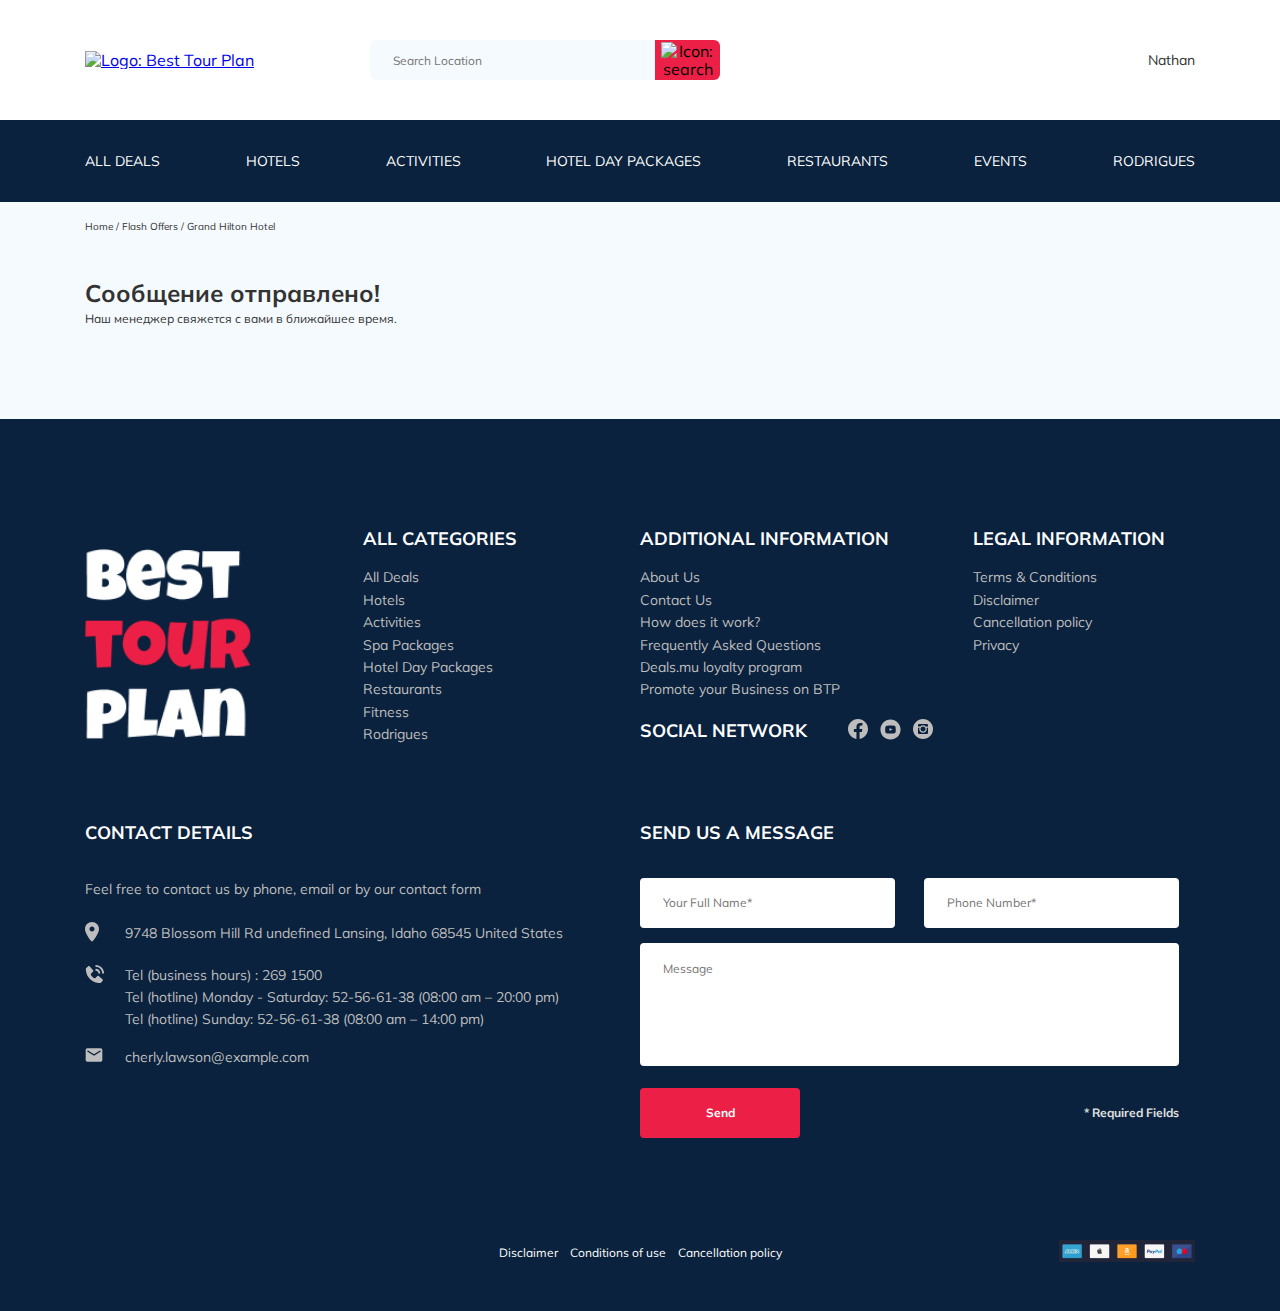
==== commit 7cd79034: "fix: footer form in thankyou*.html" ====
--- a/thankyou.html
+++ b/thankyou.html
@@ -13,7 +13,7 @@
     <div class="container">
       <div class="navbar-top">
 
-        <a href="#" class="logo">
+        <a href="index.html" class="logo">
           <img src="img/Horizontal-logo.svg" alt="Logo: Best Tour Plan" class="logo__image">
         </a>
 
@@ -209,21 +209,32 @@
 
         <div class="footer__contact-form">
           <h3 class="footer__title footer__title--mb-3">Send us a message</h3>
-          <form action="send.php" method="POST" class="footer__form">
-            <input 
-              type="text" 
-              class="input footer__input" 
-              placeholder="Your Full Name*"
-              name="name"
-            />
-            <input 
-              type="text" 
-              class="input footer__input" 
-              placeholder="Phone Number*"
-              name="phone"
-            />
+          <form action="send.php" method="POST" class="form footer__form">
+            <div class="footer__input-wrapper">
+              <div class="footer__input-group">
+                <input 
+                type="text" 
+                class="input footer__input" 
+                placeholder="Your Full Name*"
+                name="name"
+                required
+              />
+              </div>
+              <!-- /.footer__input-group -->
+              <div class="footer__input-group">
+                <input 
+                type="tel" 
+                class="input footer__input phone" 
+                placeholder="Phone Number*"
+                name="phone"
+                required
+              />
+              </div>
+              <!-- /.footer__input-group -->
+            </div>
+            <!-- /.footer__input-wrapper -->
             <textarea 
-              class="footer__message" 
+              class="message footer__message" 
               placeholder="Message"
               name="message"
             ></textarea>
@@ -254,11 +265,11 @@
     <!-- /.container -->
   </footer>
   
-  <script src="js/swiper-bundle.min.js"></script>
-  <script src="https://api-maps.yandex.ru/2.1/?apikey=9064086e-e919-43ec-966b-7b10a27ed28b&lang=ru_RU">
-  </script>
+  <script src="js/jquery-3.5.1.min.js"></script>
   <script src="https://ajax.googleapis.com/ajax/libs/jquery/1.11.0/jquery.min.js"></script>
-  <script src="js/parallax.min.js"></script>
+  <script src="js/jquery.validate.min.js"></script>
+  <script src="js/jquery.mask.min.js"></script>
   <script src="js/main.js"></script>
+
 </body>
 </html>--- a/css/style.css
+++ b/css/style.css
@@ -18,6 +18,72 @@
 
 img {
   max-width: 100%;
+}
+
+.form {
+  display: -webkit-box;
+  display: -ms-flexbox;
+  display: flex;
+  -ms-flex-wrap: wrap;
+      flex-wrap: wrap;
+  -webkit-box-pack: justify;
+      -ms-flex-pack: justify;
+          justify-content: space-between;
+  -webkit-box-align: center;
+      -ms-flex-align: center;
+          align-items: center;
+}
+
+.input {
+  background-color: #fff;
+  border: none;
+  outline: none;
+  border-radius: 4px;
+  padding: 0 23px;
+  min-height: 50px;
+  font-style: normal;
+  font-weight: normal;
+  font-size: 12px;
+  line-height: 15px;
+  color: #BDBDBD;
+}
+
+.input.invalid {
+  border: 2px solid #EC1F46;
+}
+
+.message {
+  background-color: #fff;
+  border: none;
+  outline: none;
+  border-radius: 4px;
+  padding: 18px 23px;
+  font-style: normal;
+  font-weight: normal;
+  font-size: 12px;
+  line-height: 15px;
+  color: #BDBDBD;
+  resize: none;
+}
+
+.button {
+  min-width: 160px;
+  min-height: 50px;
+  border: none;
+  outline: none;
+  cursor: pointer;
+  background: #EC1F46;
+  border-radius: 4px;
+  color: #ffffff;
+  font-style: normal;
+  font-weight: bold;
+  font-size: 12px;
+  line-height: 15px;
+}
+
+.invalid {
+  color: #EC1F46;
+  font-weight: 700;
 }
 
 /*! normalize.css v8.0.1 | MIT License | github.com/necolas/normalize.css */
@@ -403,6 +469,16 @@
       -ms-flex-align: center;
           align-items: center;
   color: #ffffff;
+}
+
+.navbar-menu__item {
+  border-bottom: 1px solid transparent;
+  -webkit-transition: all 0.3s ease;
+  transition: all 0.3s ease;
+}
+
+.navbar-menu__item:hover {
+  border-bottom: 1px solid #ffffff;
 }
 
 .navbar-menu__item--mobile--visible {
@@ -931,7 +1007,6 @@
   background-color: #EC1F46;
   border: none;
   outline: none;
-  cursor: pointer;
   border-radius: 0 4px 4px 0;
   font-weight: 600;
   font-size: 8px;
@@ -1174,7 +1249,6 @@
   width: 350px;
   height: 55px;
   border-radius: 4px;
-  overflow: hidden;
 }
 
 .subscribe__input {
@@ -1205,6 +1279,7 @@
   font-weight: bold;
   font-size: 12px;
   line-height: 15px;
+  border-radius: 0 4px 4px 0;
 }
 
 .reviews {
@@ -1566,35 +1641,32 @@
 }
 
 .footer__form {
-  display: -webkit-box;
-  display: -ms-flexbox;
-  display: flex;
+  max-width: 539px;
+}
+
+.footer__input {
+  width: 100%;
+}
+
+.footer__input-wrapper {
+  width: 100%;
   -ms-flex-wrap: wrap;
       flex-wrap: wrap;
+  display: -webkit-box;
+  display: -ms-flexbox;
+  display: flex;
   -webkit-box-pack: justify;
       -ms-flex-pack: justify;
           justify-content: space-between;
-  -webkit-box-align: center;
-      -ms-flex-align: center;
-          align-items: center;
-  max-width: 539px;
-}
-
-.footer__input {
-  background-color: #fff;
-  border: none;
-  outline: none;
-  border-radius: 4px;
-  padding: 0 23px;
-  min-height: 50px;
+  -webkit-box-align: start;
+      -ms-flex-align: start;
+          align-items: flex-start;
+}
+
+.footer__input-group {
   -ms-flex-preferred-size: 47.3%;
       flex-basis: 47.3%;
   margin-bottom: 15px;
-  font-style: normal;
-  font-weight: normal;
-  font-size: 12px;
-  line-height: 15px;
-  color: #BDBDBD;
 }
 
 .footer__message {
@@ -1602,32 +1674,6 @@
       flex-basis: 100%;
   height: 123px;
   margin-bottom: 22px;
-  background-color: #fff;
-  border: none;
-  outline: none;
-  border-radius: 4px;
-  padding: 18px 23px;
-  font-style: normal;
-  font-weight: normal;
-  font-size: 12px;
-  line-height: 15px;
-  color: #BDBDBD;
-  resize: none;
-}
-
-.footer__button {
-  min-width: 160px;
-  min-height: 50px;
-  border: none;
-  outline: none;
-  cursor: pointer;
-  background: #EC1F46;
-  border-radius: 4px;
-  color: #ffffff;
-  font-style: normal;
-  font-weight: bold;
-  font-size: 12px;
-  line-height: 15px;
 }
 
 .footer__required {
@@ -1636,6 +1682,9 @@
   font-size: 12px;
   line-height: 15px;
   color: #E0E0E0;
+  -ms-flex-item-align: center;
+      -ms-grid-row-align: center;
+      align-self: center;
 }
 
 .footer-bottom__wrapper {
@@ -1679,6 +1728,85 @@
   color: #BDBDBD;
 }
 
+.modal__overlay {
+  position: fixed;
+  top: 0;
+  left: 0;
+  right: 0;
+  bottom: 0;
+  background-color: rgba(0, 143, 223, 0.39);
+  z-index: 100;
+  visibility: hidden;
+  opacity: 0;
+  -webkit-transition: opacity 0.3s ease;
+  transition: opacity 0.3s ease;
+}
+
+.modal__overlay--visible {
+  visibility: visible;
+  opacity: 1;
+}
+
+.modal__dialog {
+  position: fixed;
+  top: 50%;
+  left: 50%;
+  max-width: 478px;
+  min-height: 487px;
+  padding: 33px 88px;
+  -webkit-transform: translate(-50%, -50%);
+          transform: translate(-50%, -50%);
+  background-color: #0A223D;
+  color: #ffffff;
+  border-radius: 8px;
+  z-index: 101;
+  visibility: hidden;
+  opacity: 0;
+  -webkit-transition: opacity 0.3s ease;
+  transition: opacity 0.3s ease;
+}
+
+.modal__dialog--visible {
+  visibility: visible;
+  opacity: 1;
+}
+
+.modal__close {
+  position: absolute;
+  top: 17px;
+  right: 18px;
+}
+
+.modal__title {
+  text-align: center;
+  font-weight: bold;
+  font-size: 18px;
+  line-height: 23px;
+  text-transform: uppercase;
+  margin: 0 0 15px 0;
+}
+
+.modal__input {
+  -ms-flex-preferred-size: 100%;
+      flex-basis: 100%;
+  margin-top: 15px;
+}
+
+.modal__message {
+  -ms-flex-preferred-size: 100%;
+      flex-basis: 100%;
+  margin: 15px 0 15px;
+  height: 123px;
+}
+
+.modal__required {
+  font-style: normal;
+  font-weight: bold;
+  font-size: 12px;
+  line-height: 15px;
+  color: #E0E0E0;
+}
+
 @media (max-width: 1200px) {
   .container {
     max-width: 990px;
@@ -1700,7 +1828,7 @@
         grid-template-rows: repeat(2, 500px);
     grid-gap: 30px;
   }
-  .footer__input {
+  .footer__input-group {
     -ms-flex-preferred-size: 100%;
         flex-basis: 100%;
   }
@@ -1852,7 +1980,7 @@
     grid-row: 4;
     grid-column: span 2;
   }
-  .footer__input {
+  .footer__input-group {
     -ms-flex-preferred-size: 47.3%;
         flex-basis: 47.3%;
   }
@@ -1860,6 +1988,10 @@
     margin-top: 56px;
     margin-left: 0;
     max-width: 100%;
+  }
+  .modal__dialog {
+    padding: 25px 70px;
+    width: 55%;
   }
 }
 
@@ -2085,11 +2217,20 @@
   .footer__contact-form {
     grid-column: span 5;
   }
+  .footer__input-group {
+    -ms-flex-preferred-size: 49%;
+        flex-basis: 49%;
+  }
+  .modal__dialog {
+    padding: 20px 50px;
+    width: 75%;
+  }
 }
 
 @media (max-width: 576px) {
   .container {
-    max-width: 90%;
+    max-width: 95%;
+    padding: 0;
   }
   .logo {
     width: 99px;
@@ -2170,7 +2311,7 @@
     line-height: 17px;
   }
   .newsletter-wrapper {
-    max-width: 310px;
+    max-width: 95%;
   }
   .newsletter-title {
     font-size: 20px;
@@ -2253,7 +2394,7 @@
     -ms-grid-column: 1;
     grid-column: 1;
   }
-  .footer__input {
+  .footer__input-group {
     -ms-flex-preferred-size: 100%;
         flex-basis: 100%;
   }
@@ -2285,4 +2426,23 @@
         flex-basis: 100%;
     margin-bottom: 10px;
   }
-}
+  .modal__dialog {
+    padding: 20px 15px;
+  }
+  .modal__message {
+    margin-bottom: 5px;
+  }
+  .modal__required {
+    -ms-flex-preferred-size: 100%;
+        flex-basis: 100%;
+    -webkit-box-ordinal-group: 7;
+        -ms-flex-order: 6;
+            order: 6;
+    margin-bottom: 10px;
+  }
+  .modal__button {
+    -webkit-box-ordinal-group: 8;
+        -ms-flex-order: 7;
+            order: 7;
+  }
+}
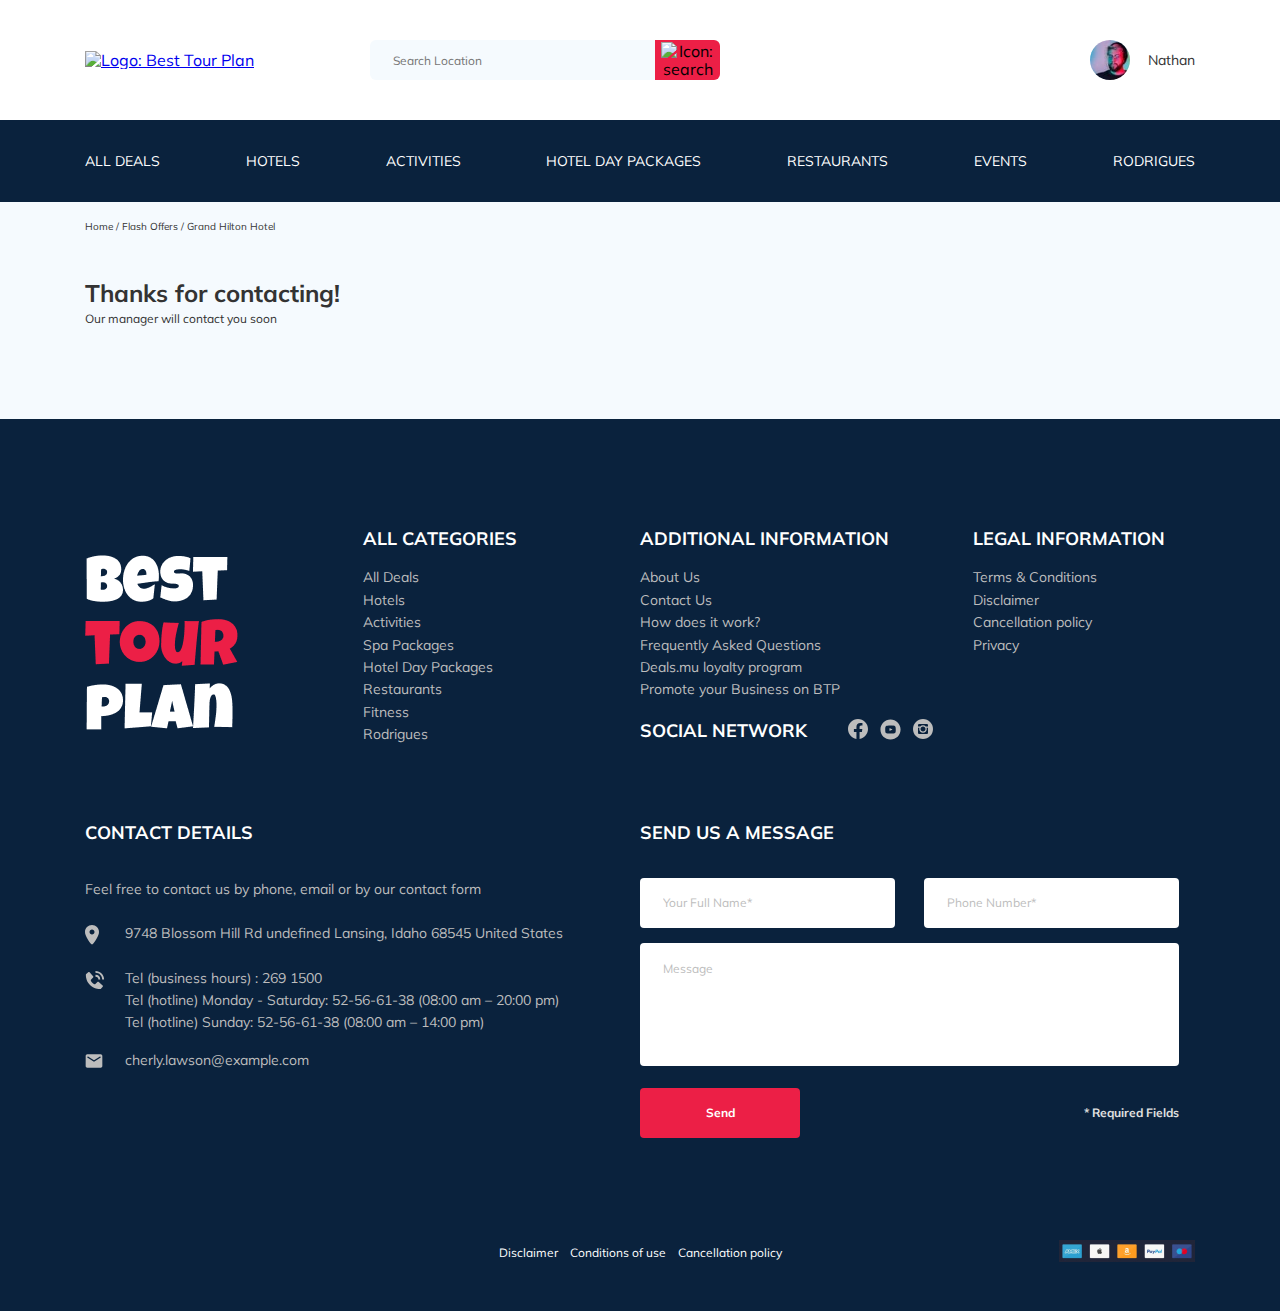
==== commit b1846477: "fix: english language in thankyou* pages" ====
--- a/thankyou.html
+++ b/thankyou.html
@@ -105,10 +105,10 @@
       <div class="hotel-info">
         <div class="hotel-descr">
           <div class="hotel-descr__main">
-            <h1 class="hotel-descr__name">Сообщение отправлено!</h1>
+            <h1 class="hotel-descr__name">Thanks for contacting!</h1>
           </div>
           <!-- /.hotel-descr__wrapper -->
-          <span class="hotel-descr__terms">Наш менеджер свяжется с вами в ближайшее время.</span>
+          <span class="hotel-descr__terms">Our manager will contact you soon</span>
         </div>
         <!-- /.hotel-descr -->
       </div>
@@ -120,7 +120,9 @@
   <footer class="footer">
     <div class="container">
       <div class="footer-wrapper">
-        <img src="img/logo-vertical.png" alt="Logo: Best Tour Plan" class="footer__logo">
+        <a href="index.html" class="footer__logo logo-footer">
+          <img src="img/logo-vertical.png" alt="Logo: Best Tour Plan" class="logo-footer__image">
+        </a>
         <div class="footer__list footer__categories">
           <h3 class="footer__title">ALL CATEGORIES</h3>
           <ul class="footer__ul">
@@ -269,7 +271,7 @@
   <script src="https://ajax.googleapis.com/ajax/libs/jquery/1.11.0/jquery.min.js"></script>
   <script src="js/jquery.validate.min.js"></script>
   <script src="js/jquery.mask.min.js"></script>
-  <script src="js/main.js"></script>
+  <script src="js/main.min.js"></script>
 
 </body>
 </html>--- a/css/style.css
+++ b/css/style.css
@@ -1,2448 +1 @@
-* {
-  -webkit-box-sizing: border-box;
-          box-sizing: border-box;
-}
-
-body {
-  font-family: 'Muli', sans-serif;
-  margin: 0;
-  color: #333333;
-  background-color: #F5FAFE;
-}
-
-.container {
-  max-width: 1140px;
-  padding: 0 15px;
-  margin: 0 auto;
-}
-
-img {
-  max-width: 100%;
-}
-
-.form {
-  display: -webkit-box;
-  display: -ms-flexbox;
-  display: flex;
-  -ms-flex-wrap: wrap;
-      flex-wrap: wrap;
-  -webkit-box-pack: justify;
-      -ms-flex-pack: justify;
-          justify-content: space-between;
-  -webkit-box-align: center;
-      -ms-flex-align: center;
-          align-items: center;
-}
-
-.input {
-  background-color: #fff;
-  border: none;
-  outline: none;
-  border-radius: 4px;
-  padding: 0 23px;
-  min-height: 50px;
-  font-style: normal;
-  font-weight: normal;
-  font-size: 12px;
-  line-height: 15px;
-  color: #BDBDBD;
-}
-
-.input.invalid {
-  border: 2px solid #EC1F46;
-}
-
-.message {
-  background-color: #fff;
-  border: none;
-  outline: none;
-  border-radius: 4px;
-  padding: 18px 23px;
-  font-style: normal;
-  font-weight: normal;
-  font-size: 12px;
-  line-height: 15px;
-  color: #BDBDBD;
-  resize: none;
-}
-
-.button {
-  min-width: 160px;
-  min-height: 50px;
-  border: none;
-  outline: none;
-  cursor: pointer;
-  background: #EC1F46;
-  border-radius: 4px;
-  color: #ffffff;
-  font-style: normal;
-  font-weight: bold;
-  font-size: 12px;
-  line-height: 15px;
-}
-
-.invalid {
-  color: #EC1F46;
-  font-weight: 700;
-}
-
-/*! normalize.css v8.0.1 | MIT License | github.com/necolas/normalize.css */
-/* Document
-   ========================================================================== */
-/**
- * 1. Correct the line height in all browsers.
- * 2. Prevent adjustments of font size after orientation changes in iOS.
- */
-html {
-  line-height: 1.15;
-  /* 1 */
-  -webkit-text-size-adjust: 100%;
-  /* 2 */
-}
-
-/* Sections
-   ========================================================================== */
-/**
- * Remove the margin in all browsers.
- */
-body {
-  margin: 0;
-}
-
-/**
- * Render the `main` element consistently in IE.
- */
-main {
-  display: block;
-}
-
-/**
- * Correct the font size and margin on `h1` elements within `section` and
- * `article` contexts in Chrome, Firefox, and Safari.
- */
-h1 {
-  font-size: 2em;
-  margin: 0.67em 0;
-}
-
-/* Grouping content
-   ========================================================================== */
-/**
- * 1. Add the correct box sizing in Firefox.
- * 2. Show the overflow in Edge and IE.
- */
-hr {
-  -webkit-box-sizing: content-box;
-          box-sizing: content-box;
-  /* 1 */
-  height: 0;
-  /* 1 */
-  overflow: visible;
-  /* 2 */
-}
-
-/**
- * 1. Correct the inheritance and scaling of font size in all browsers.
- * 2. Correct the odd `em` font sizing in all browsers.
- */
-pre {
-  font-family: monospace, monospace;
-  /* 1 */
-  font-size: 1em;
-  /* 2 */
-}
-
-/* Text-level semantics
-   ========================================================================== */
-/**
- * Remove the gray background on active links in IE 10.
- */
-a {
-  background-color: transparent;
-}
-
-/**
- * 1. Remove the bottom border in Chrome 57-
- * 2. Add the correct text decoration in Chrome, Edge, IE, Opera, and Safari.
- */
-abbr[title] {
-  border-bottom: none;
-  /* 1 */
-  text-decoration: underline;
-  /* 2 */
-  -webkit-text-decoration: underline dotted;
-          text-decoration: underline dotted;
-  /* 2 */
-}
-
-/**
- * Add the correct font weight in Chrome, Edge, and Safari.
- */
-b,
-strong {
-  font-weight: bolder;
-}
-
-/**
- * 1. Correct the inheritance and scaling of font size in all browsers.
- * 2. Correct the odd `em` font sizing in all browsers.
- */
-code,
-kbd,
-samp {
-  font-family: monospace, monospace;
-  /* 1 */
-  font-size: 1em;
-  /* 2 */
-}
-
-/**
- * Add the correct font size in all browsers.
- */
-small {
-  font-size: 80%;
-}
-
-/**
- * Prevent `sub` and `sup` elements from affecting the line height in
- * all browsers.
- */
-sub,
-sup {
-  font-size: 75%;
-  line-height: 0;
-  position: relative;
-  vertical-align: baseline;
-}
-
-sub {
-  bottom: -0.25em;
-}
-
-sup {
-  top: -0.5em;
-}
-
-/* Embedded content
-   ========================================================================== */
-/**
- * Remove the border on images inside links in IE 10.
- */
-img {
-  border-style: none;
-}
-
-/* Forms
-   ========================================================================== */
-/**
- * 1. Change the font styles in all browsers.
- * 2. Remove the margin in Firefox and Safari.
- */
-button,
-input,
-optgroup,
-select,
-textarea {
-  font-family: inherit;
-  /* 1 */
-  font-size: 100%;
-  /* 1 */
-  line-height: 1.15;
-  /* 1 */
-  margin: 0;
-  /* 2 */
-}
-
-/**
- * Show the overflow in IE.
- * 1. Show the overflow in Edge.
- */
-button,
-input {
-  /* 1 */
-  overflow: visible;
-}
-
-/**
- * Remove the inheritance of text transform in Edge, Firefox, and IE.
- * 1. Remove the inheritance of text transform in Firefox.
- */
-button,
-select {
-  /* 1 */
-  text-transform: none;
-}
-
-/**
- * Correct the inability to style clickable types in iOS and Safari.
- */
-button,
-[type="button"],
-[type="reset"],
-[type="submit"] {
-  -webkit-appearance: button;
-}
-
-/**
- * Remove the inner border and padding in Firefox.
- */
-button::-moz-focus-inner,
-[type="button"]::-moz-focus-inner,
-[type="reset"]::-moz-focus-inner,
-[type="submit"]::-moz-focus-inner {
-  border-style: none;
-  padding: 0;
-}
-
-/**
- * Restore the focus styles unset by the previous rule.
- */
-button:-moz-focusring,
-[type="button"]:-moz-focusring,
-[type="reset"]:-moz-focusring,
-[type="submit"]:-moz-focusring {
-  outline: 1px dotted ButtonText;
-}
-
-/**
- * Correct the padding in Firefox.
- */
-fieldset {
-  padding: 0.35em 0.75em 0.625em;
-}
-
-/**
- * 1. Correct the text wrapping in Edge and IE.
- * 2. Correct the color inheritance from `fieldset` elements in IE.
- * 3. Remove the padding so developers are not caught out when they zero out
- *    `fieldset` elements in all browsers.
- */
-legend {
-  -webkit-box-sizing: border-box;
-          box-sizing: border-box;
-  /* 1 */
-  color: inherit;
-  /* 2 */
-  display: table;
-  /* 1 */
-  max-width: 100%;
-  /* 1 */
-  padding: 0;
-  /* 3 */
-  white-space: normal;
-  /* 1 */
-}
-
-/**
- * Add the correct vertical alignment in Chrome, Firefox, and Opera.
- */
-progress {
-  vertical-align: baseline;
-}
-
-/**
- * Remove the default vertical scrollbar in IE 10+.
- */
-textarea {
-  overflow: auto;
-}
-
-/**
- * 1. Add the correct box sizing in IE 10.
- * 2. Remove the padding in IE 10.
- */
-[type="checkbox"],
-[type="radio"] {
-  -webkit-box-sizing: border-box;
-          box-sizing: border-box;
-  /* 1 */
-  padding: 0;
-  /* 2 */
-}
-
-/**
- * Correct the cursor style of increment and decrement buttons in Chrome.
- */
-[type="number"]::-webkit-inner-spin-button,
-[type="number"]::-webkit-outer-spin-button {
-  height: auto;
-}
-
-/**
- * 1. Correct the odd appearance in Chrome and Safari.
- * 2. Correct the outline style in Safari.
- */
-[type="search"] {
-  -webkit-appearance: textfield;
-  /* 1 */
-  outline-offset: -2px;
-  /* 2 */
-}
-
-/**
- * Remove the inner padding in Chrome and Safari on macOS.
- */
-[type="search"]::-webkit-search-decoration {
-  -webkit-appearance: none;
-}
-
-/**
- * 1. Correct the inability to style clickable types in iOS and Safari.
- * 2. Change font properties to `inherit` in Safari.
- */
-::-webkit-file-upload-button {
-  -webkit-appearance: button;
-  /* 1 */
-  font: inherit;
-  /* 2 */
-}
-
-/* Interactive
-   ========================================================================== */
-/*
- * Add the correct display in Edge, IE 10+, and Firefox.
- */
-details {
-  display: block;
-}
-
-/*
- * Add the correct display in all browsers.
- */
-summary {
-  display: list-item;
-}
-
-/* Misc
-   ========================================================================== */
-/**
- * Add the correct display in IE 10+.
- */
-template {
-  display: none;
-}
-
-/**
- * Add the correct display in IE 10.
- */
-[hidden] {
-  display: none;
-}
-
-.navbar {
-  background-color: #ffffff;
-}
-
-.navbar-top {
-  display: -webkit-box;
-  display: -ms-flexbox;
-  display: flex;
-  -webkit-box-align: center;
-      -ms-flex-align: center;
-          align-items: center;
-  -webkit-box-pack: justify;
-      -ms-flex-pack: justify;
-          justify-content: space-between;
-  padding: 40px 0;
-}
-
-.navbar__search {
-  margin-right: auto;
-  margin-left: 108px;
-}
-
-.navbar-bottom {
-  background-color: #0A223D;
-}
-
-.navbar-menu {
-  padding: 31px 0;
-  margin: 0;
-  list-style: none;
-  display: -webkit-box;
-  display: -ms-flexbox;
-  display: flex;
-  -webkit-box-pack: justify;
-      -ms-flex-pack: justify;
-          justify-content: space-between;
-  -webkit-box-align: center;
-      -ms-flex-align: center;
-          align-items: center;
-  color: #ffffff;
-}
-
-.navbar-menu__item {
-  border-bottom: 1px solid transparent;
-  -webkit-transition: all 0.3s ease;
-  transition: all 0.3s ease;
-}
-
-.navbar-menu__item:hover {
-  border-bottom: 1px solid #ffffff;
-}
-
-.navbar-menu__item--mobile--visible {
-  display: none;
-}
-
-.navbar-menu__link {
-  color: inherit;
-  text-decoration: none;
-  text-transform: uppercase;
-  font-size: 14px;
-  line-height: 18px;
-}
-
-.logo {
-  width: 177px;
-}
-
-.search {
-  display: -webkit-box;
-  display: -ms-flexbox;
-  display: flex;
-  position: relative;
-  overflow: hidden;
-  border-radius: 6px;
-  height: 40px;
-}
-
-.search__input {
-  width: 350px;
-  height: 100%;
-  background: #F5FAFE;
-  border: none;
-  padding-left: 23px;
-  padding-right: 75px;
-  font-size: 12px;
-  line-height: 15px;
-  font-weight: 400;
-  color: #333333;
-  outline: none;
-}
-
-.search__button {
-  position: absolute;
-  top: 0;
-  right: 0;
-  height: 100%;
-  width: 65px;
-  border: none;
-  outline: none;
-  background-color: #EC1F46;
-  cursor: pointer;
-}
-
-.user {
-  display: -webkit-box;
-  display: -ms-flexbox;
-  display: flex;
-  -webkit-box-align: center;
-      -ms-flex-align: center;
-          align-items: center;
-  text-decoration: none;
-}
-
-.user__avatar {
-  width: 40px;
-  height: 40px;
-  border-radius: 50%;
-  background-image: url(../img/user-avatar.jpg);
-  background-position: center;
-  background-size: cover;
-}
-
-.user__name {
-  margin-left: 18px;
-  font-size: 14px;
-  line-height: 18px;
-  color: #333333;
-}
-
-.menu-btn {
-  padding: 0;
-  width: 16px;
-  height: 11px;
-  border: none;
-  outline: none;
-  background-color: #ffffff;
-  display: none;
-  -webkit-box-orient: vertical;
-  -webkit-box-direction: normal;
-      -ms-flex-direction: column;
-          flex-direction: column;
-  -webkit-box-pack: justify;
-      -ms-flex-pack: justify;
-          justify-content: space-between;
-  -webkit-box-align: center;
-      -ms-flex-align: center;
-          align-items: center;
-  cursor: pointer;
-}
-
-.menu-btn__line {
-  display: block;
-  width: 16px;
-  height: 1px;
-  background-color: #333333;
-}
-
-.breadcrumbs {
-  padding: 18px 0;
-}
-
-.breadcrumbs__list {
-  margin: 0;
-  padding: 0;
-  display: -webkit-box;
-  display: -ms-flexbox;
-  display: flex;
-  list-style: none;
-}
-
-.breadcrumbs__item {
-  font-size: 10px;
-  line-height: 13px;
-}
-
-.breadcrumbs__link {
-  text-decoration: none;
-  color: inherit;
-}
-
-.breadcrumbs__link::after {
-  content: "/";
-  margin: 0 3px;
-}
-
-.hotel {
-  padding-bottom: 70px;
-}
-
-.hotel-info {
-  padding: 23px 0;
-  display: -webkit-box;
-  display: -ms-flexbox;
-  display: flex;
-  -webkit-box-align: center;
-      -ms-flex-align: center;
-          align-items: center;
-  -webkit-box-pack: justify;
-      -ms-flex-pack: justify;
-          justify-content: space-between;
-}
-
-.hotel-descr__main {
-  display: -webkit-box;
-  display: -ms-flexbox;
-  display: flex;
-  -webkit-box-align: center;
-      -ms-flex-align: center;
-          align-items: center;
-  -ms-flex-wrap: wrap;
-      flex-wrap: wrap;
-}
-
-.hotel-descr__stars {
-  -ms-flex-preferred-size: 100%;
-      flex-basis: 100%;
-}
-
-.hotel-descr__name {
-  margin: 0;
-  margin-top: 4px;
-  margin-right: 14px;
-  font-weight: 700;
-  font-size: 24px;
-  line-height: 30px;
-}
-
-.hotel-descr__offer {
-  margin-top: 4px;
-  padding: 4px 9px;
-  font-weight: 600;
-  font-size: 10px;
-  line-height: 13px;
-  background-color: #EC1F46;
-  color: #ffffff;
-  border-radius: 3px;
-}
-
-.hotel-descr__terms {
-  font-size: 12px;
-  line-height: 15px;
-}
-
-.hotel-rating {
-  display: -webkit-box;
-  display: -ms-flexbox;
-  display: flex;
-  -webkit-box-orient: vertical;
-  -webkit-box-direction: normal;
-      -ms-flex-direction: column;
-          flex-direction: column;
-  -webkit-box-align: center;
-      -ms-flex-align: center;
-          align-items: center;
-  min-height: 45px;
-  max-width: 65px;
-  padding: 9px 6px 6px 7px;
-  background-color: #EC1F46;
-  border-radius: 4px;
-  color: #ffffff;
-}
-
-.hotel-rating__text {
-  font-weight: 600;
-  font-size: 8px;
-  line-height: 10px;
-}
-
-.hotel-rating__counter {
-  font-weight: 700;
-  font-size: 14px;
-  line-height: 18px;
-}
-
-.hotel-rating__counter--small {
-  font-size: 10px;
-  line-height: 13px;
-}
-
-.hotel-grid {
-  display: -webkit-box;
-  display: -ms-flexbox;
-  display: flex;
-  -webkit-box-pack: justify;
-      -ms-flex-pack: justify;
-          justify-content: space-between;
-}
-
-.hotel-grid__info {
-  display: -webkit-box;
-  display: -ms-flexbox;
-  display: flex;
-  -webkit-box-orient: vertical;
-  -webkit-box-direction: normal;
-      -ms-flex-direction: column;
-          flex-direction: column;
-  -webkit-box-pack: justify;
-      -ms-flex-pack: justify;
-          justify-content: space-between;
-}
-
-.hotel__slider {
-  margin-left: 0;
-}
-
-.hotel-slider {
-  width: 728px;
-}
-
-.hotel-slider__button {
-  width: 30px;
-  height: 30px;
-  position: absolute;
-  z-index: 99;
-  top: 50%;
-  -webkit-transform: translateY(-50%);
-          transform: translateY(-50%);
-  cursor: pointer;
-  border: none;
-  outline: none;
-  background-color: transparent;
-  background-repeat: no-repeat;
-  background-position: center;
-  background-size: 10px;
-}
-
-.hotel-slider__button--prev {
-  left: 16px;
-  background-image: url(../img/arrow-prev.svg);
-}
-
-.hotel-slider__button--next {
-  right: 16px;
-  background-image: url(../img/arrow-next.svg);
-}
-
-.hotel-slider__item {
-  width: 100%;
-  height: 450px;
-  margin: 0;
-  border-radius: 8px;
-  overflow: hidden;
-  position: relative;
-}
-
-.hotel-slider__item:after {
-  position: absolute;
-  top: 0;
-  bottom: 0;
-  left: 0;
-  right: 0;
-  content: "";
-  width: 100%;
-  height: 100%;
-  background: -webkit-gradient(linear, left top, left bottom, from(rgba(0, 122, 223, 0.48)), to(rgba(255, 255, 255, 0.128)));
-  background: linear-gradient(180deg, rgba(0, 122, 223, 0.48) 0%, rgba(255, 255, 255, 0.128) 100%);
-  z-index: 10;
-}
-
-.hotel-slider__image {
-  width: 100%;
-  height: 100%;
-  -o-object-fit: cover;
-     object-fit: cover;
-}
-
-.booking {
-  min-height: 210px;
-  width: 350px;
-  padding: 27px;
-  display: -webkit-box;
-  display: -ms-flexbox;
-  display: flex;
-  -webkit-box-orient: vertical;
-  -webkit-box-direction: normal;
-      -ms-flex-direction: column;
-          flex-direction: column;
-  -webkit-box-pack: justify;
-      -ms-flex-pack: justify;
-          justify-content: space-between;
-  background-color: #0A223D;
-  color: #ffffff;
-  font-family: 'Nunito', sans-serif;
-  border-radius: 8px;
-}
-
-.booking__terms {
-  display: -webkit-box;
-  display: -ms-flexbox;
-  display: flex;
-  -webkit-box-pack: justify;
-      -ms-flex-pack: justify;
-          justify-content: space-between;
-}
-
-.booking__button {
-  width: 100%;
-  min-height: 45px;
-  background-color: #EC1F46;
-  color: #ffffff;
-  border: none;
-  outline: none;
-  border-radius: 4px;
-  font-weight: 600;
-  font-size: 14px;
-  line-height: 19px;
-  cursor: pointer;
-}
-
-.booking__person-room {
-  margin-top: 4px;
-}
-
-.price {
-  display: -webkit-box;
-  display: -ms-flexbox;
-  display: flex;
-  -webkit-box-orient: vertical;
-  -webkit-box-direction: normal;
-      -ms-flex-direction: column;
-          flex-direction: column;
-}
-
-.price__starts {
-  font-weight: normal;
-  font-size: 10px;
-  line-height: 14px;
-}
-
-.price__pricetag {
-  font-weight: 800;
-  font-size: 24px;
-  line-height: 33px;
-}
-
-.price__per-room {
-  font-weight: normal;
-  font-size: 12px;
-  line-height: 16px;
-}
-
-.person-room__guest {
-  margin-bottom: 8px;
-  display: -webkit-box;
-  display: -ms-flexbox;
-  display: flex;
-  -webkit-box-pack: justify;
-      -ms-flex-pack: justify;
-          justify-content: space-between;
-  -webkit-box-align: center;
-      -ms-flex-align: center;
-          align-items: center;
-}
-
-.person-room__room {
-  display: -webkit-box;
-  display: -ms-flexbox;
-  display: flex;
-  -webkit-box-pack: justify;
-      -ms-flex-pack: justify;
-          justify-content: space-between;
-  -webkit-box-align: center;
-      -ms-flex-align: center;
-          align-items: center;
-}
-
-.person-room__icon {
-  margin-right: 9px;
-}
-
-.person-room__text {
-  font-weight: normal;
-  font-size: 12px;
-  line-height: 16px;
-}
-
-.call-center {
-  display: -webkit-box;
-  display: -ms-flexbox;
-  display: flex;
-  -webkit-box-align: center;
-      -ms-flex-align: center;
-          align-items: center;
-  -webkit-box-pack: justify;
-      -ms-flex-pack: justify;
-          justify-content: space-between;
-  font-weight: 600;
-  font-size: 18px;
-  line-height: 25px;
-}
-
-.call-center__link {
-  text-decoration: none;
-  color: inherit;
-}
-
-.call-center__icon {
-  margin-right: 8px;
-}
-
-.map {
-  width: 350px;
-  min-height: 210px;
-  border-radius: 8px;
-  overflow: hidden;
-  background-color: #ccc;
-}
-
-.packages {
-  padding: 40px 0 70px;
-}
-
-.packages__title {
-  margin: 0 0 65px;
-  text-align: center;
-  font-weight: bold;
-  font-size: 36px;
-  line-height: 45px;
-  text-align: center;
-  text-transform: uppercase;
-  color: #333333;
-}
-
-.packages-wrapper {
-  display: -ms-grid;
-  display: grid;
-  -ms-grid-columns: (1fr)[3];
-      grid-template-columns: repeat(3, 1fr);
-  -ms-grid-rows: (500px)[2];
-      grid-template-rows: repeat(2, 500px);
-  grid-gap: 30px;
-}
-
-.packages-card {
-  display: -ms-grid;
-  display: grid;
-  -ms-grid-rows: (50%)[2];
-  -ms-grid-columns: 1fr;
-      grid-template: repeat(2, 50%)/1fr;
-  border-radius: 8px;
-  overflow: hidden;
-  position: relative;
-}
-
-.packages-card--detailed {
-  -ms-grid-column: 1;
-  -ms-grid-column-span: 2;
-  grid-column: 1 / span 2;
-  -ms-grid-rows: 100%;
-  -ms-grid-columns: (1fr)[2];
-      grid-template: 100%/repeat(2, 1fr);
-  -webkit-box-ordinal-group: 0;
-      -ms-flex-order: -1;
-          order: -1;
-}
-
-.packages-card__image {
-  width: 100%;
-  height: 250px;
-  -o-object-fit: cover;
-     object-fit: cover;
-}
-
-.packages-card__image--detailed {
-  height: 100%;
-}
-
-.packages-card__offer {
-  position: absolute;
-  left: 0;
-  top: 26px;
-  display: block;
-  max-width: 100px;
-  padding: 4px 9px;
-  background-color: #EC1F46;
-  border: none;
-  outline: none;
-  border-radius: 0 4px 4px 0;
-  font-weight: 600;
-  font-size: 8px;
-  line-height: 10px;
-  color: #ffffff;
-}
-
-.packages-card__offer--detailed {
-  min-width: 95px;
-  max-width: 120px;
-  padding: 8px 12px 7px 11px;
-  font-size: 12px;
-  line-height: 15px;
-}
-
-.packages-card__descr {
-  padding: 30px 21px 25px 32px;
-  display: -webkit-box;
-  display: -ms-flexbox;
-  display: flex;
-  -webkit-box-orient: vertical;
-  -webkit-box-direction: normal;
-      -ms-flex-direction: column;
-          flex-direction: column;
-  -webkit-box-align: start;
-      -ms-flex-align: start;
-          align-items: flex-start;
-  background-color: #0A223D;
-  color: #ffffff;
-}
-
-.packages-card__descr--detailed {
-  padding: 46px 21px 30px 43px;
-}
-
-.packages-card__stars {
-  display: none;
-}
-
-.packages-card__stars--detailed {
-  display: block;
-  margin-bottom: 6px;
-}
-
-.packages-card__title {
-  margin: 0 0 23px;
-  font-weight: bold;
-  font-size: 18px;
-  line-height: 23px;
-}
-
-.packages-card__title--detailed {
-  margin: 0 0 27px;
-}
-
-.packages-card__text {
-  display: none;
-}
-
-.packages-card__text--detailed {
-  margin: 0 0 34px;
-  display: block;
-  font-weight: normal;
-  font-size: 14px;
-  line-height: 160.6%;
-}
-
-.packages-card__info {
-  min-height: 67px;
-  display: -webkit-box;
-  display: -ms-flexbox;
-  display: flex;
-  -webkit-box-orient: vertical;
-  -webkit-box-direction: normal;
-      -ms-flex-direction: column;
-          flex-direction: column;
-  -webkit-box-pack: justify;
-      -ms-flex-pack: justify;
-          justify-content: space-between;
-  -webkit-box-align: start;
-      -ms-flex-align: start;
-          align-items: flex-start;
-  font-weight: normal;
-  font-size: 12px;
-  line-height: 15px;
-}
-
-.packages-card__booking {
-  display: -webkit-box;
-  display: -ms-flexbox;
-  display: flex;
-  -webkit-box-pack: justify;
-      -ms-flex-pack: justify;
-          justify-content: space-between;
-  -webkit-box-align: end;
-      -ms-flex-align: end;
-          align-items: flex-end;
-  width: 100%;
-  margin-top: auto;
-}
-
-.card-info__location {
-  position: relative;
-  padding-left: 27px;
-}
-
-.card-info__location::before {
-  content: "";
-  position: absolute;
-  top: 0;
-  left: 0;
-  width: 12px;
-  height: 14px;
-  background-image: url(../img/pin.svg);
-  background-repeat: no-repeat;
-  background-position: center;
-  background-size: cover;
-}
-
-.card-info__guests {
-  position: relative;
-  padding-left: 27px;
-}
-
-.card-info__guests::before {
-  content: "";
-  position: absolute;
-  top: 0;
-  left: 0;
-  width: 14px;
-  height: 14px;
-  background-image: url(../img/guest.svg);
-  background-repeat: no-repeat;
-  background-position: center;
-  background-size: cover;
-}
-
-.card-info__room {
-  position: relative;
-  padding-left: 27px;
-}
-
-.card-info__room::before {
-  content: "";
-  position: absolute;
-  top: 0;
-  left: 0;
-  width: 12px;
-  height: 13px;
-  background-image: url(../img/room.svg);
-  background-repeat: no-repeat;
-  background-position: center;
-  background-size: cover;
-}
-
-.card-booking__ex-price {
-  margin-bottom: 5px;
-  display: block;
-  font-weight: normal;
-  font-size: 14px;
-  line-height: 18px;
-  text-decoration: line-through;
-}
-
-.card-booking__price {
-  display: block;
-  font-weight: bold;
-  font-size: 24px;
-  line-height: 30px;
-}
-
-.card-booking__button {
-  padding: 11px 27px 10px 26px;
-  background-color: #EC1F46;
-  border: none;
-  outline: none;
-  cursor: pointer;
-  border-radius: 4px;
-  font-family: 'Nunito', sans-serif;
-  color: #ffffff;
-  font-weight: 600;
-  font-size: 14px;
-  line-height: 19px;
-}
-
-.newsletter {
-  position: relative;
-  padding: 98px 0 87px;
-  background-position: center;
-  background-size: cover;
-  background-repeat: no-repeat;
-}
-
-.newsletter::before {
-  content: "";
-  position: absolute;
-  top: 0;
-  left: 0;
-  height: 100%;
-  width: 100%;
-  background-color: rgba(10, 34, 61, 0.8);
-  z-index: 1;
-}
-
-.newsletter-wrapper {
-  position: relative;
-  max-width: 761px;
-  padding: 0 15px;
-  margin: 0 auto;
-  display: -webkit-box;
-  display: -ms-flexbox;
-  display: flex;
-  -webkit-box-align: center;
-      -ms-flex-align: center;
-          align-items: center;
-  -webkit-box-pack: justify;
-      -ms-flex-pack: justify;
-          justify-content: space-between;
-  z-index: 5;
-}
-
-.newsletter-title {
-  margin: 0;
-  font-weight: 300;
-  font-size: 24px;
-  line-height: 30px;
-  color: #ffffff;
-}
-
-.newsletter-title__strong {
-  display: block;
-  font-weight: 600;
-  font-size: 36px;
-  line-height: 45px;
-  text-transform: uppercase;
-}
-
-.subscribe {
-  position: relative;
-  width: 350px;
-  height: 55px;
-  border-radius: 4px;
-}
-
-.subscribe__input {
-  width: 100%;
-  height: 100%;
-  padding: 0 75px 0 33px;
-  border: none;
-  outline: none;
-  background-color: #ffffff;
-  color: #333333;
-  font-weight: 300;
-  font-size: 14px;
-  line-height: 18px;
-}
-
-.subscribe__button {
-  position: absolute;
-  top: 0;
-  right: 0;
-  min-width: 65px;
-  max-width: 120px;
-  height: 100%;
-  background-color: #EC1F46;
-  color: #ffffff;
-  border: none;
-  outline: none;
-  cursor: pointer;
-  font-weight: bold;
-  font-size: 12px;
-  line-height: 15px;
-  border-radius: 0 4px 4px 0;
-}
-
-.reviews {
-  padding: 40px 0 70px;
-}
-
-.reviews__title {
-  margin: 0;
-  margin-bottom: 70px;
-  font-weight: bold;
-  font-size: 36px;
-  line-height: 45px;
-  text-align: center;
-  text-transform: uppercase;
-  color: #333333;
-}
-
-.reviews-slider__item {
-  position: relative;
-  max-width: 731px;
-  margin: 45px auto 0;
-  padding: 0 62px 30px;
-  display: -webkit-box;
-  display: -ms-flexbox;
-  display: flex;
-  -webkit-box-orient: vertical;
-  -webkit-box-direction: normal;
-      -ms-flex-direction: column;
-          flex-direction: column;
-  -webkit-box-align: center;
-      -ms-flex-align: center;
-          align-items: center;
-  background-color: #ffffff;
-  border-radius: 8px;
-}
-
-.reviews-slider__item::before {
-  content: "";
-  position: absolute;
-  background-image: url(../img/quote-left.svg);
-  width: 70px;
-  height: 48px;
-  top: 12.8px;
-  left: 62px;
-}
-
-.reviews-slider__item::after {
-  content: "";
-  position: absolute;
-  background-image: url(../img/quote-right.svg);
-  width: 70px;
-  height: 48px;
-  top: 118.7px;
-  right: 62px;
-}
-
-.reviews-slider__button {
-  width: 30px;
-  height: 30px;
-  position: absolute;
-  top: 50%;
-  -webkit-transform: translateY(-50%);
-          transform: translateY(-50%);
-  background-color: transparent;
-  border: none;
-  outline: none;
-  cursor: pointer;
-  z-index: 10;
-  background-size: 10px;
-  background-position: center;
-  background-repeat: no-repeat;
-}
-
-.reviews-slider__button--prev {
-  background-image: url(../img/reviews-arrow-prev.svg);
-  left: 0;
-}
-
-.reviews-slider__button--next {
-  background-image: url(../img/reviews-arrow-next.svg);
-  right: 0;
-}
-
-.reviews-slider__profile {
-  margin-top: -45px;
-  margin-bottom: 32px;
-  display: -webkit-box;
-  display: -ms-flexbox;
-  display: flex;
-  -webkit-box-orient: vertical;
-  -webkit-box-direction: normal;
-      -ms-flex-direction: column;
-          flex-direction: column;
-  -webkit-box-align: center;
-      -ms-flex-align: center;
-          align-items: center;
-}
-
-.reviews-slider__avatar {
-  margin-bottom: 9px;
-  width: 90px;
-  height: 90px;
-  border-radius: 50%;
-  -o-object-fit: cover;
-     object-fit: cover;
-}
-
-.reviews-slider__username {
-  margin: 0;
-  margin-bottom: 10px;
-  font-weight: bold;
-  font-size: 12px;
-  line-height: 15px;
-  color: #EC1F46;
-}
-
-.reviews-slider__date {
-  margin-bottom: 4px;
-  font-weight: normal;
-  font-size: 10px;
-  line-height: 13px;
-  color: #333333;
-}
-
-.reviews-slider__text {
-  margin: 0;
-  max-width: 537px;
-  font-weight: normal;
-  font-size: 12px;
-  line-height: 160%;
-  text-align: justify;
-  color: #333333;
-}
-
-.activities {
-  padding: 60px 0 98px;
-}
-
-.activities__title {
-  margin: 0;
-  margin-bottom: 57px;
-  font-weight: bold;
-  font-size: 24px;
-  line-height: 30px;
-  text-transform: uppercase;
-  color: #333333;
-}
-
-.activities-wrapper {
-  display: -webkit-box;
-  display: -ms-flexbox;
-  display: flex;
-  -webkit-box-pack: justify;
-      -ms-flex-pack: justify;
-          justify-content: space-between;
-}
-
-.card {
-  position: relative;
-  display: -webkit-box;
-  display: -ms-flexbox;
-  display: flex;
-  -webkit-box-orient: vertical;
-  -webkit-box-direction: normal;
-      -ms-flex-direction: column;
-          flex-direction: column;
-  -webkit-box-align: start;
-      -ms-flex-align: start;
-          align-items: flex-start;
-  width: 255px;
-  height: 255px;
-  padding: 24px 26px;
-  border-radius: 6px;
-  overflow: hidden;
-}
-
-.card:after {
-  content: "";
-  position: absolute;
-  z-index: -1;
-  background: linear-gradient(179.83deg, rgba(196, 196, 196, 0) 35.34%, #0A223D 99.85%);
-  top: 0;
-  right: 0;
-  bottom: 0;
-  left: 0;
-}
-
-.card__image {
-  position: absolute;
-  top: 0;
-  right: 0;
-  bottom: 0;
-  left: 0;
-  width: 100%;
-  height: 100%;
-  -o-object-fit: cover;
-     object-fit: cover;
-  z-index: -3;
-}
-
-.card__title {
-  margin: auto 0 18px;
-  font-weight: bold;
-  font-size: 16px;
-  line-height: 20px;
-  color: #ffffff;
-}
-
-.card__button {
-  padding: 7px 22px;
-  border-radius: 4px;
-  background-color: #EC1F46;
-  border: none;
-  outline: none;
-  cursor: pointer;
-  color: #ffffff;
-  font-weight: 600;
-  font-size: 12px;
-  line-height: 16px;
-}
-
-.footer {
-  background-color: #0A223D;
-  color: #ffffff;
-  padding: 108px 0 46px;
-}
-
-.footer-wrapper {
-  display: -ms-grid;
-  display: grid;
-  -ms-grid-columns: 25% 25% 30% 20%;
-      grid-template-columns: 25% 25% 30% 20%;
-  grid-auto-rows: minmax(60px, -webkit-min-content);
-  grid-auto-rows: minmax(60px, min-content);
-}
-
-.footer__logo {
-  -ms-grid-row: 1;
-  -ms-grid-row-span: 2;
-  grid-row: 1 / 3;
-  width: 166px;
-  -ms-flex-item-align: center;
-      -ms-grid-row-align: center;
-      align-self: center;
-}
-
-.footer__categories {
-  -ms-grid-row: 1;
-  -ms-grid-row-span: 3;
-  grid-row: 1 / 4;
-}
-
-.footer__social-networks {
-  -ms-grid-row: 2;
-  -ms-grid-row-span: 1;
-  grid-row: 2 / 3;
-  -ms-grid-column: 3;
-  -ms-grid-column-span: 2;
-  grid-column: 3 / 5;
-  display: -webkit-box;
-  display: -ms-flexbox;
-  display: flex;
-  -webkit-box-align: center;
-      -ms-flex-align: center;
-          align-items: center;
-}
-
-.footer__social-icons {
-  display: -webkit-box;
-  display: -ms-flexbox;
-  display: flex;
-  -webkit-box-align: center;
-      -ms-flex-align: center;
-          align-items: center;
-  -webkit-box-pack: justify;
-      -ms-flex-pack: justify;
-          justify-content: space-between;
-  min-width: 85px;
-  margin-left: 41px;
-}
-
-.footer__contact-details {
-  grid-column: span 2;
-  -ms-grid-row: 4;
-  -ms-grid-row-span: 1;
-  grid-row: 4 / 5;
-}
-
-.footer__contact-form {
-  grid-column: span 2;
-  -ms-grid-row: 4;
-  -ms-grid-row-span: 1;
-  grid-row: 4 / 5;
-}
-
-.footer__ul {
-  padding: 0;
-  margin: 0;
-  list-style: none;
-}
-
-.footer__title {
-  font-style: normal;
-  font-weight: bold;
-  font-size: 18px;
-  line-height: 23px;
-  margin: 0 0 16px;
-  text-transform: uppercase;
-}
-
-.footer__title--inline {
-  margin: 0;
-}
-
-.footer__title--mb-3 {
-  margin-bottom: 34px;
-}
-
-.footer__item {
-  display: -webkit-box;
-  display: -ms-flexbox;
-  display: flex;
-  -webkit-box-align: start;
-      -ms-flex-align: start;
-          align-items: flex-start;
-  font-style: normal;
-  font-weight: normal;
-  font-size: 14px;
-  line-height: 160%;
-  color: #BDBDBD;
-}
-
-.footer__item--mb-2 {
-  margin-bottom: 15px;
-}
-
-.footer__link {
-  text-decoration: none;
-  color: inherit;
-  -webkit-transition: color 0.3s ease;
-  transition: color 0.3s ease;
-}
-
-.footer__link:hover {
-  color: #ffffff;
-}
-
-.footer__text {
-  margin: 0 0 22px;
-  font-style: normal;
-  font-weight: normal;
-  font-size: 14px;
-  line-height: 160%;
-  color: #BDBDBD;
-}
-
-.footer__icon-wrapper {
-  min-width: 40px;
-}
-
-.footer__form {
-  max-width: 539px;
-}
-
-.footer__input {
-  width: 100%;
-}
-
-.footer__input-wrapper {
-  width: 100%;
-  -ms-flex-wrap: wrap;
-      flex-wrap: wrap;
-  display: -webkit-box;
-  display: -ms-flexbox;
-  display: flex;
-  -webkit-box-pack: justify;
-      -ms-flex-pack: justify;
-          justify-content: space-between;
-  -webkit-box-align: start;
-      -ms-flex-align: start;
-          align-items: flex-start;
-}
-
-.footer__input-group {
-  -ms-flex-preferred-size: 47.3%;
-      flex-basis: 47.3%;
-  margin-bottom: 15px;
-}
-
-.footer__message {
-  -ms-flex-preferred-size: 100%;
-      flex-basis: 100%;
-  height: 123px;
-  margin-bottom: 22px;
-}
-
-.footer__required {
-  font-style: normal;
-  font-weight: bold;
-  font-size: 12px;
-  line-height: 15px;
-  color: #E0E0E0;
-  -ms-flex-item-align: center;
-      -ms-grid-row-align: center;
-      align-self: center;
-}
-
-.footer-bottom__wrapper {
-  margin-top: 102px;
-  margin-left: auto;
-  max-width: 696px;
-  display: -webkit-box;
-  display: -ms-flexbox;
-  display: flex;
-  -webkit-box-pack: justify;
-      -ms-flex-pack: justify;
-          justify-content: space-between;
-  -webkit-box-align: center;
-      -ms-flex-align: center;
-          align-items: center;
-}
-
-.footer-bottom__text {
-  min-width: 283px;
-  display: -webkit-box;
-  display: -ms-flexbox;
-  display: flex;
-  -webkit-box-pack: justify;
-      -ms-flex-pack: justify;
-          justify-content: space-between;
-  font-style: normal;
-  font-weight: normal;
-  font-size: 12px;
-  line-height: 15px;
-  color: #ffffff;
-}
-
-.footer-bottom__link {
-  text-decoration: none;
-  color: inherit;
-  -webkit-transition: color 0.3s ease;
-  transition: color 0.3s ease;
-}
-
-.footer-bottom__link:hover {
-  color: #BDBDBD;
-}
-
-.modal__overlay {
-  position: fixed;
-  top: 0;
-  left: 0;
-  right: 0;
-  bottom: 0;
-  background-color: rgba(0, 143, 223, 0.39);
-  z-index: 100;
-  visibility: hidden;
-  opacity: 0;
-  -webkit-transition: opacity 0.3s ease;
-  transition: opacity 0.3s ease;
-}
-
-.modal__overlay--visible {
-  visibility: visible;
-  opacity: 1;
-}
-
-.modal__dialog {
-  position: fixed;
-  top: 50%;
-  left: 50%;
-  max-width: 478px;
-  min-height: 487px;
-  padding: 33px 88px;
-  -webkit-transform: translate(-50%, -50%);
-          transform: translate(-50%, -50%);
-  background-color: #0A223D;
-  color: #ffffff;
-  border-radius: 8px;
-  z-index: 101;
-  visibility: hidden;
-  opacity: 0;
-  -webkit-transition: opacity 0.3s ease;
-  transition: opacity 0.3s ease;
-}
-
-.modal__dialog--visible {
-  visibility: visible;
-  opacity: 1;
-}
-
-.modal__close {
-  position: absolute;
-  top: 17px;
-  right: 18px;
-}
-
-.modal__title {
-  text-align: center;
-  font-weight: bold;
-  font-size: 18px;
-  line-height: 23px;
-  text-transform: uppercase;
-  margin: 0 0 15px 0;
-}
-
-.modal__input {
-  -ms-flex-preferred-size: 100%;
-      flex-basis: 100%;
-  margin-top: 15px;
-}
-
-.modal__message {
-  -ms-flex-preferred-size: 100%;
-      flex-basis: 100%;
-  margin: 15px 0 15px;
-  height: 123px;
-}
-
-.modal__required {
-  font-style: normal;
-  font-weight: bold;
-  font-size: 12px;
-  line-height: 15px;
-  color: #E0E0E0;
-}
-
-@media (max-width: 1200px) {
-  .container {
-    max-width: 990px;
-  }
-  .hotel-slider {
-    width: 580px;
-  }
-  .hotel-slider__item {
-    width: 100%;
-  }
-  .card {
-    width: 230px;
-    height: 230px;
-  }
-  .packages-wrapper {
-    -ms-grid-columns: (300px)[3];
-        grid-template-columns: repeat(3, 300px);
-    -ms-grid-rows: (500px)[2];
-        grid-template-rows: repeat(2, 500px);
-    grid-gap: 30px;
-  }
-  .footer__input-group {
-    -ms-flex-preferred-size: 100%;
-        flex-basis: 100%;
-  }
-  .footer-bottom__wrapper {
-    max-width: 616px;
-  }
-}
-
-@media (max-width: 992px) {
-  .container {
-    max-width: 730px;
-  }
-  .navbar-top {
-    padding: 30px 0;
-  }
-  .navbar__search {
-    margin-left: auto;
-  }
-  .navbar-menu {
-    padding: 22px 0;
-  }
-  .navbar-menu__link {
-    font-size: 12px;
-    line-height: 15px;
-  }
-  .logo {
-    width: 132px;
-  }
-  .search__input {
-    width: 340px;
-  }
-  .hotel {
-    padding-bottom: 55px;
-  }
-  .hotel-grid {
-    -webkit-box-orient: vertical;
-    -webkit-box-direction: normal;
-        -ms-flex-direction: column;
-            flex-direction: column;
-  }
-  .hotel-grid__info {
-    -webkit-box-orient: horizontal;
-    -webkit-box-direction: normal;
-        -ms-flex-direction: row;
-            flex-direction: row;
-  }
-  .hotel-grid__booking {
-    width: 340px;
-  }
-  .hotel-grid__map {
-    width: 340px;
-  }
-  .hotel-slider {
-    width: 100%;
-    margin-bottom: 30px;
-  }
-  .hotel-slider__item {
-    height: 400px;
-  }
-  .packages__title {
-    margin-bottom: 50px;
-  }
-  .packages-wrapper {
-    -ms-grid-columns: (335px)[2];
-        grid-template-columns: repeat(2, 335px);
-    -ms-grid-rows: (500px)[3];
-        grid-template-rows: repeat(3, 500px);
-    grid-gap: 30px;
-  }
-  .packages-card__descr--detailed {
-    padding: 35px 21px 25px 32px;
-  }
-  .packages-card__title--detailed {
-    margin: 0 0 22px;
-    line-height: 18px;
-  }
-  .packages-card__text {
-    margin: 0 0 29px;
-  }
-  .newsletter {
-    padding: 88px 0 77px;
-  }
-  .newsletter-wrapper {
-    max-width: 730px;
-  }
-  .reviews {
-    padding-bottom: 60px;
-  }
-  .reviews__title {
-    font-size: 30px;
-    line-height: 38px;
-    margin-bottom: 50px;
-  }
-  .reviews-slider__item {
-    max-width: 580px;
-  }
-  .reviews-slider__item::before, .reviews-slider__item::after {
-    display: none;
-  }
-  .reviews__text {
-    max-width: 455px;
-  }
-  .activities {
-    padding-bottom: 70px;
-  }
-  .activities-wrapper {
-    -ms-flex-wrap: wrap;
-        flex-wrap: wrap;
-  }
-  .card {
-    width: 337px;
-    height: 255px;
-  }
-  .card:nth-child(1), .card:nth-child(2) {
-    margin-bottom: 20px;
-  }
-  .footer {
-    padding: 73px 0 33px;
-  }
-  .footer-wrapper {
-    -ms-grid-columns: 30% 40% 30%;
-        grid-template-columns: 30% 40% 30%;
-    grid-row-gap: 40px;
-  }
-  .footer__logo {
-    -ms-grid-row: 1;
-    -ms-grid-row-span: 1;
-    grid-row: 1 / 2;
-    width: 104px;
-  }
-  .footer__social-networks {
-    -ms-grid-row: 1;
-    -ms-grid-row-span: 1;
-    grid-row: 1 / 2;
-    grid-column: span 2;
-  }
-  .footer__categories {
-    -ms-grid-row: 2;
-    -ms-grid-row-span: 1;
-    grid-row: 2 / 3;
-  }
-  .footer__contact-details {
-    -ms-grid-row: 3;
-    grid-row: 3;
-    grid-column: span 2;
-  }
-  .footer__contact-form {
-    -ms-grid-row: 4;
-    grid-row: 4;
-    grid-column: span 2;
-  }
-  .footer__input-group {
-    -ms-flex-preferred-size: 47.3%;
-        flex-basis: 47.3%;
-  }
-  .footer-bottom__wrapper {
-    margin-top: 56px;
-    margin-left: 0;
-    max-width: 100%;
-  }
-  .modal__dialog {
-    padding: 25px 70px;
-    width: 55%;
-  }
-}
-
-@media (max-width: 768px) {
-  .container {
-    max-width: 606px;
-  }
-  .navbar--mobile--fixed {
-    position: fixed;
-    top: 0;
-    left: 0;
-    z-index: 10;
-    width: 100%;
-  }
-  .navbar__search--mobile--hidden, .navbar__user--mobile--hidden {
-    display: none;
-  }
-  .navbar__search {
-    margin: auto;
-  }
-  .navbar__user--mobile--visible {
-    -webkit-box-orient: vertical;
-    -webkit-box-direction: normal;
-        -ms-flex-direction: column;
-            flex-direction: column;
-    -webkit-box-align: center;
-        -ms-flex-align: center;
-            align-items: center;
-  }
-  .navbar__search--mobile--visible {
-    width: 95%;
-    max-width: 290px;
-  }
-  .navbar-bottom {
-    display: none;
-    position: fixed;
-    top: 78px;
-    left: 0;
-    right: 0;
-    bottom: 0;
-  }
-  .navbar-bottom--visible {
-    display: -webkit-box;
-    display: -ms-flexbox;
-    display: flex;
-    -webkit-box-orient: vertical;
-    -webkit-box-direction: normal;
-        -ms-flex-direction: column;
-            flex-direction: column;
-    -webkit-box-align: center;
-        -ms-flex-align: center;
-            align-items: center;
-  }
-  .navbar-top__menu-btn {
-    display: -webkit-box;
-    display: -ms-flexbox;
-    display: flex;
-  }
-  .navbar-menu {
-    -webkit-box-orient: vertical;
-    -webkit-box-direction: normal;
-        -ms-flex-direction: column;
-            flex-direction: column;
-    padding-top: 31px;
-  }
-  .navbar-menu__item {
-    margin-bottom: 20px;
-  }
-  .navbar-menu__item:first-child {
-    margin-bottom: 27px;
-  }
-  .navbar-menu__item:nth-child(2) {
-    margin-bottom: 37px;
-  }
-  .navbar-menu__item--mobile--visible {
-    display: -webkit-box;
-    display: -ms-flexbox;
-    display: flex;
-  }
-  .user__name--light {
-    color: #ffffff;
-    margin-left: 0;
-    margin-top: 10px;
-  }
-  body {
-    padding-top: 78px;
-  }
-  .hotel-info {
-    padding: 5px 0 20px;
-  }
-  .hotel-descr {
-    max-width: 280px;
-  }
-  .hotel-descr__main {
-    -webkit-box-pack: justify;
-        -ms-flex-pack: justify;
-            justify-content: space-between;
-  }
-  .hotel-descr__stars {
-    -ms-flex-preferred-size: auto;
-        flex-basis: auto;
-    margin-right: 10px;
-  }
-  .hotel-descr__offer {
-    -webkit-box-ordinal-group: 0;
-        -ms-flex-order: -1;
-            order: -1;
-  }
-  .hotel-descr__name {
-    -ms-flex-preferred-size: 100%;
-        flex-basis: 100%;
-    margin-right: 0;
-    margin-top: 10px;
-  }
-  .hotel-grid__info {
-    -webkit-box-orient: vertical;
-    -webkit-box-direction: normal;
-        -ms-flex-direction: column;
-            flex-direction: column;
-  }
-  .hotel-grid__booking {
-    width: 100%;
-    margin-bottom: 30px;
-  }
-  .hotel-grid__map {
-    width: 100%;
-  }
-  .hotel-slider__item {
-    height: 350px;
-  }
-  .packages {
-    padding: 30px 0 55px;
-  }
-  .packages__title {
-    margin-bottom: 40px;
-    font-size: 32px;
-    line-height: 40px;
-  }
-  .packages-wrapper {
-    -ms-grid-columns: (minmax(250px, max-content))[2];
-        grid-template-columns: repeat(2, minmax(250px, -webkit-max-content));
-        grid-template-columns: repeat(2, minmax(250px, max-content));
-    -ms-grid-rows: (500px)[3];
-        grid-template-rows: repeat(3, 500px);
-    grid-gap: 10px;
-  }
-  .newsletter {
-    padding: 66px 0 77px;
-  }
-  .newsletter-wrapper {
-    max-width: 606px;
-    -webkit-box-orient: vertical;
-    -webkit-box-direction: normal;
-        -ms-flex-direction: column;
-            flex-direction: column;
-    -webkit-box-align: start;
-        -ms-flex-align: start;
-            align-items: flex-start;
-  }
-  .newsletter__title {
-    margin-bottom: 37px;
-  }
-  .subscribe {
-    width: 100%;
-  }
-  .reviews__title {
-    font-size: 24px;
-    line-height: 32px;
-    margin-bottom: 35px;
-  }
-  .reviews__profile {
-    margin-bottom: 25px;
-  }
-  .reviews-slider__item {
-    padding: 0 30px 30px;
-    width: 100%;
-  }
-  .reviews-slider__button {
-    top: 45px;
-  }
-  .reviews-slider__button--prev {
-    left: 50%;
-    -webkit-transform: translate(-50%, -50%);
-            transform: translate(-50%, -50%);
-    margin-left: -75px;
-  }
-  .reviews-slider__button--next {
-    right: 50%;
-    -webkit-transform: translate(50%, -50%);
-            transform: translate(50%, -50%);
-    margin-right: -75px;
-  }
-  .card {
-    width: 48%;
-    height: 210px;
-  }
-  .footer-wrapper {
-    -ms-grid-columns: (1fr)[6];
-        grid-template-columns: repeat(6, 1fr);
-  }
-  .footer__logo {
-    -ms-grid-column: 1;
-    -ms-grid-column-span: 2;
-    grid-column: 1 / 3;
-  }
-  .footer__social-networks {
-    -ms-grid-column: 3;
-    -ms-grid-column-span: 4;
-    grid-column: 3 / 7;
-  }
-  .footer__categories {
-    grid-column: span 2;
-  }
-  .footer__additional {
-    grid-column: span 2;
-  }
-  .footer__legal {
-    grid-column: span 2;
-  }
-  .footer__contact-details {
-    grid-column: span 5;
-  }
-  .footer__contact-form {
-    grid-column: span 5;
-  }
-  .footer__input-group {
-    -ms-flex-preferred-size: 49%;
-        flex-basis: 49%;
-  }
-  .modal__dialog {
-    padding: 20px 50px;
-    width: 75%;
-  }
-}
-
-@media (max-width: 576px) {
-  .container {
-    max-width: 95%;
-    padding: 0;
-  }
-  .logo {
-    width: 99px;
-  }
-  .hotel {
-    padding-bottom: 40px;
-  }
-  .hotel-rating {
-    display: none;
-  }
-  .hotel-grid__info {
-    -webkit-box-orient: vertical;
-    -webkit-box-direction: normal;
-        -ms-flex-direction: column;
-            flex-direction: column;
-  }
-  .hotel-grid__booking {
-    width: 100%;
-    margin-bottom: 20px;
-  }
-  .hotel-grid__map {
-    width: 100%;
-  }
-  .hotel-slider {
-    margin-bottom: 20px;
-  }
-  .hotel-slider__item {
-    height: 200px;
-  }
-  .hotel-slider__button--prev {
-    left: 0;
-  }
-  .hotel-slider__button--next {
-    right: 0;
-  }
-  .packages-wrapper {
-    display: -ms-grid;
-    display: grid;
-    -ms-grid-columns: 1fr;
-        grid-template-columns: 1fr;
-    -ms-grid-rows: (500px)[5];
-        grid-template-rows: repeat(5, 500px);
-    grid-gap: 10px;
-  }
-  .packages-card--detailed {
-    -ms-grid-rows: (50%)[2];
-    -ms-grid-columns: 1fr;
-        grid-template: repeat(2, 50%)/1fr;
-    -ms-grid-column: 1;
-    -ms-grid-column-span: 1;
-    grid-column: 1 / 2;
-  }
-  .packages-card__stars--detailed {
-    display: none;
-  }
-  .packages-card__text--detailed {
-    display: none;
-  }
-  .packages-card__offer--detailed {
-    min-width: 60px;
-    max-width: 100px;
-    padding: 4px 9px;
-    font-weight: 600;
-    font-size: 8px;
-    line-height: 10px;
-  }
-  .card-booking__ex-price {
-    font-size: 12px;
-    line-height: 16px;
-  }
-  .card-booking-price {
-    font-size: 20px;
-    line-height: 26px;
-  }
-  .card-booking__button {
-    padding: 10px 23px 10px 22px;
-    font-size: 12px;
-    line-height: 17px;
-  }
-  .newsletter-wrapper {
-    max-width: 95%;
-  }
-  .newsletter-title {
-    font-size: 20px;
-    line-height: 25px;
-  }
-  .newsletter-title__strong {
-    font-size: 30px;
-    line-height: 38px;
-  }
-  .reviews {
-    padding-bottom: 50px;
-  }
-  .reviews__title {
-    max-width: 245px;
-    margin: 0 auto 40px;
-    font-size: 18px;
-    line-height: 23px;
-  }
-  .activities {
-    padding: 40px 0 60px;
-  }
-  .activities__title {
-    margin-bottom: 36px;
-    font-size: 18px;
-  }
-  .card {
-    width: 100%;
-    height: 255px;
-  }
-  .card:nth-child(3) {
-    margin-bottom: 20px;
-  }
-  .footer {
-    padding: 69px 0 21px;
-  }
-  .footer-wrapper {
-    -ms-grid-columns: 1fr;
-        grid-template-columns: 1fr;
-    grid-row-gap: 30px;
-  }
-  .footer__logo {
-    -ms-grid-row: 1;
-    grid-row: 1;
-    -ms-grid-column: 1;
-    grid-column: 1;
-  }
-  .footer__social-networks {
-    -ms-grid-row: 2;
-    grid-row: 2;
-    -ms-grid-column: 1;
-    grid-column: 1;
-  }
-  .footer__categories {
-    -ms-grid-row: 3;
-    grid-row: 3;
-    -ms-grid-column: 1;
-    grid-column: 1;
-  }
-  .footer__additional {
-    -ms-grid-row: 4;
-    grid-row: 4;
-    -ms-grid-column: 1;
-    grid-column: 1;
-  }
-  .footer__legal {
-    -ms-grid-row: 5;
-    grid-row: 5;
-    -ms-grid-column: 1;
-    grid-column: 1;
-  }
-  .footer__contact-details {
-    -ms-grid-row: 6;
-    grid-row: 6;
-    -ms-grid-column: 1;
-    grid-column: 1;
-  }
-  .footer__contact-form {
-    -ms-grid-row: 7;
-    grid-row: 7;
-    -ms-grid-column: 1;
-    grid-column: 1;
-  }
-  .footer__input-group {
-    -ms-flex-preferred-size: 100%;
-        flex-basis: 100%;
-  }
-  .footer__button {
-    min-width: 100px;
-    width: 50%;
-    -webkit-box-ordinal-group: 6;
-        -ms-flex-order: 5;
-            order: 5;
-  }
-  .footer__required {
-    -ms-flex-preferred-size: 100%;
-        flex-basis: 100%;
-    -webkit-box-ordinal-group: 5;
-        -ms-flex-order: 4;
-            order: 4;
-    margin-bottom: 15px;
-  }
-  .footer-bottom__wrapper {
-    margin-top: 30px;
-    -ms-flex-wrap: wrap;
-        flex-wrap: wrap;
-    -webkit-box-align: start;
-        -ms-flex-align: start;
-            align-items: flex-start;
-  }
-  .footer-bottom__text {
-    -ms-flex-preferred-size: 100%;
-        flex-basis: 100%;
-    margin-bottom: 10px;
-  }
-  .modal__dialog {
-    padding: 20px 15px;
-  }
-  .modal__message {
-    margin-bottom: 5px;
-  }
-  .modal__required {
-    -ms-flex-preferred-size: 100%;
-        flex-basis: 100%;
-    -webkit-box-ordinal-group: 7;
-        -ms-flex-order: 6;
-            order: 6;
-    margin-bottom: 10px;
-  }
-  .modal__button {
-    -webkit-box-ordinal-group: 8;
-        -ms-flex-order: 7;
-            order: 7;
-  }
-}
+*{box-sizing:border-box}body{font-family:'Muli', sans-serif;margin:0;color:#333;background-color:#F5FAFE}.container{max-width:1140px;padding:0 15px;margin:0 auto}img{max-width:100%}.form{display:flex;flex-wrap:wrap;justify-content:space-between;align-items:center}.input{background-color:#fff;border:none;outline:none;border-radius:4px;padding:0 23px;min-height:50px;font-style:normal;font-weight:normal;font-size:12px;line-height:15px;color:#BDBDBD}.input.invalid{border:2px solid #EC1F46}.message{background-color:#fff;border:none;outline:none;border-radius:4px;padding:18px 23px;font-style:normal;font-weight:normal;font-size:12px;line-height:15px;color:#BDBDBD;resize:none}.button{min-width:160px;min-height:50px;border:none;outline:none;cursor:pointer;background:#EC1F46;border-radius:4px;color:#fff;font-style:normal;font-weight:bold;font-size:12px;line-height:15px}.invalid{color:#EC1F46;font-weight:700}/*! normalize.css v8.0.1 | MIT License | github.com/necolas/normalize.css */html{line-height:1.15;-webkit-text-size-adjust:100%}body{margin:0}main{display:block}h1{font-size:2em;margin:0.67em 0}hr{box-sizing:content-box;height:0;overflow:visible}pre{font-family:monospace, monospace;font-size:1em}a{background-color:transparent}abbr[title]{border-bottom:none;text-decoration:underline;text-decoration:underline dotted}b,strong{font-weight:bolder}code,kbd,samp{font-family:monospace, monospace;font-size:1em}small{font-size:80%}sub,sup{font-size:75%;line-height:0;position:relative;vertical-align:baseline}sub{bottom:-0.25em}sup{top:-0.5em}img{border-style:none}button,input,optgroup,select,textarea{font-family:inherit;font-size:100%;line-height:1.15;margin:0}button,input{overflow:visible}button,select{text-transform:none}button,[type="button"],[type="reset"],[type="submit"]{-webkit-appearance:button}button::-moz-focus-inner,[type="button"]::-moz-focus-inner,[type="reset"]::-moz-focus-inner,[type="submit"]::-moz-focus-inner{border-style:none;padding:0}button:-moz-focusring,[type="button"]:-moz-focusring,[type="reset"]:-moz-focusring,[type="submit"]:-moz-focusring{outline:1px dotted ButtonText}fieldset{padding:0.35em 0.75em 0.625em}legend{box-sizing:border-box;color:inherit;display:table;max-width:100%;padding:0;white-space:normal}progress{vertical-align:baseline}textarea{overflow:auto}[type="checkbox"],[type="radio"]{box-sizing:border-box;padding:0}[type="number"]::-webkit-inner-spin-button,[type="number"]::-webkit-outer-spin-button{height:auto}[type="search"]{-webkit-appearance:textfield;outline-offset:-2px}[type="search"]::-webkit-search-decoration{-webkit-appearance:none}::-webkit-file-upload-button{-webkit-appearance:button;font:inherit}details{display:block}summary{display:list-item}template{display:none}[hidden]{display:none}.navbar{background-color:#ffffff}.navbar-top{display:flex;align-items:center;justify-content:space-between;padding:40px 0}.navbar__search{margin-right:auto;margin-left:108px}.navbar-bottom{background-color:#0A223D}.navbar-menu{padding:31px 0;margin:0;list-style:none;display:flex;justify-content:space-between;align-items:center;color:#fff}.navbar-menu__item{border-bottom:1px solid transparent;transition:all 0.3s ease}.navbar-menu__item:hover{border-bottom:1px solid #fff}.navbar-menu__item--mobile--visible{display:none}.navbar-menu__link{color:inherit;text-decoration:none;text-transform:uppercase;font-size:14px;line-height:18px}.logo{width:177px}.search{display:flex;position:relative;overflow:hidden;border-radius:6px;height:40px}.search__input{width:350px;height:100%;background:#F5FAFE;border:none;padding-left:23px;padding-right:75px;font-size:12px;line-height:15px;font-weight:400;color:#333;outline:none}.search__button{position:absolute;top:0;right:0;height:100%;width:65px;border:none;outline:none;background-color:#EC1F46;cursor:pointer}.user{display:flex;align-items:center;text-decoration:none}.user__avatar{width:40px;height:40px;border-radius:50%;background-image:url(../img/user-avatar.jpg);background-position:center;background-size:cover}.user__name{margin-left:18px;font-size:14px;line-height:18px;color:#333}.menu-btn{padding:0;width:16px;height:11px;border:none;outline:none;background-color:#fff;display:none;flex-direction:column;justify-content:space-between;align-items:center;cursor:pointer}.menu-btn__line{display:block;width:16px;height:1px;background-color:#333}.breadcrumbs{padding:18px 0}.breadcrumbs__list{margin:0;padding:0;display:flex;list-style:none}.breadcrumbs__item{font-size:10px;line-height:13px}.breadcrumbs__link{text-decoration:none;color:inherit}.breadcrumbs__link::after{content:"/";margin:0 3px}.hotel{padding-bottom:70px}.hotel-info{padding:23px 0;display:flex;align-items:center;justify-content:space-between}.hotel-descr__main{display:flex;align-items:center;flex-wrap:wrap}.hotel-descr__stars{flex-basis:100%}.hotel-descr__name{margin:0;margin-top:4px;margin-right:14px;font-weight:700;font-size:24px;line-height:30px}.hotel-descr__offer{margin-top:4px;padding:4px 9px;font-weight:600;font-size:10px;line-height:13px;background-color:#EC1F46;color:#fff;border-radius:3px}.hotel-descr__terms{font-size:12px;line-height:15px}.hotel-rating{display:flex;flex-direction:column;align-items:center;min-height:45px;min-width:65px;padding:9px 6px 6px 7px;background-color:#EC1F46;border-radius:4px;color:#fff}.hotel-rating__text{font-weight:600;font-size:8px;line-height:10px}.hotel-rating__counter{font-weight:700;font-size:14px;line-height:18px}.hotel-rating__counter--small{font-size:10px;line-height:13px}.hotel-grid{display:flex;justify-content:space-between}.hotel-grid__info{display:flex;flex-direction:column;justify-content:space-between}.hotel__slider{margin-left:0}.hotel-slider{width:728px}.hotel-slider__button{width:30px;height:30px;position:absolute;z-index:99;top:50%;transform:translateY(-50%);cursor:pointer;border:none;outline:none;background-color:transparent;background-repeat:no-repeat;background-position:center;background-size:10px}.hotel-slider__button--prev{left:16px;background-image:url(../img/arrow-prev.svg)}.hotel-slider__button--next{right:16px;background-image:url(../img/arrow-next.svg)}.hotel-slider__item{width:100%;height:450px;margin:0;border-radius:8px;overflow:hidden;position:relative}.hotel-slider__item:after{position:absolute;top:0;bottom:0;left:0;right:0;content:"";width:100%;height:100%;background:linear-gradient(180deg, rgba(0,122,223,0.48) 0%, rgba(255,255,255,0.128) 100%);z-index:10}.hotel-slider__image{width:100%;height:100%;object-fit:cover}.booking{min-height:210px;width:350px;padding:27px;display:flex;flex-direction:column;justify-content:space-between;background-color:#0A223D;color:#fff;font-family:'Nunito', sans-serif;border-radius:8px}.booking__terms{display:flex;justify-content:space-between}.booking__button{width:100%;min-height:45px;background-color:#EC1F46;color:#fff;border:none;outline:none;border-radius:4px;font-weight:600;font-size:14px;line-height:19px;cursor:pointer}.booking__person-room{margin-top:4px}.price{display:flex;flex-direction:column}.price__starts{font-weight:normal;font-size:10px;line-height:14px}.price__pricetag{font-weight:800;font-size:24px;line-height:33px}.price__per-room{font-weight:normal;font-size:12px;line-height:16px}.person-room__guest{margin-bottom:8px;display:flex;justify-content:space-between;align-items:center}.person-room__room{display:flex;justify-content:space-between;align-items:center}.person-room__icon{margin-right:9px}.person-room__text{font-weight:normal;font-size:12px;line-height:16px}.call-center{display:flex;align-items:center;justify-content:space-between;font-weight:600;font-size:18px;line-height:25px}.call-center__link{text-decoration:none;color:inherit}.call-center__icon{margin-right:8px}.map{width:350px;height:210px;border-radius:8px;overflow:hidden;background-color:#ccc}.packages{padding:40px 0 70px}.packages__title{margin:0 0 65px;text-align:center;font-weight:bold;font-size:36px;line-height:45px;text-align:center;text-transform:uppercase;color:#333}.packages-wrapper{display:grid;grid-template-columns:repeat(3, 1fr);grid-template-rows:repeat(2, 500px);grid-gap:30px}.packages-card{display:grid;grid-template:repeat(2, 50%)/1fr;border-radius:8px;overflow:hidden;position:relative}.packages-card--detailed{grid-column:1 / span 2;grid-template:100%/repeat(2, 1fr);order:-1}.packages-card__image{width:100%;height:250px;object-fit:cover}.packages-card__image--detailed{height:100%}.packages-card__offer{position:absolute;left:0;top:26px;display:block;max-width:100px;padding:4px 9px;background-color:#EC1F46;border:none;outline:none;border-radius:0 4px 4px 0;font-weight:600;font-size:8px;line-height:10px;color:#fff}.packages-card__offer--detailed{min-width:95px;max-width:120px;padding:8px 12px 7px 11px;font-size:12px;line-height:15px}.packages-card__descr{padding:30px 21px 25px 32px;display:flex;flex-direction:column;align-items:flex-start;background-color:#0A223D;color:#fff}.packages-card__descr--detailed{padding:46px 21px 30px 43px}.packages-card__stars{display:none}.packages-card__stars--detailed{display:block;margin-bottom:6px}.packages-card__title{margin:0 0 23px;font-weight:bold;font-size:18px;line-height:23px}.packages-card__title--detailed{margin:0 0 27px}.packages-card__text{display:none}.packages-card__text--detailed{margin:0 0 34px;display:block;font-weight:normal;font-size:14px;line-height:160.6%}.packages-card__info{min-height:67px;display:flex;flex-direction:column;justify-content:space-between;align-items:flex-start;font-weight:normal;font-size:12px;line-height:15px}.packages-card__booking{display:flex;justify-content:space-between;align-items:flex-end;width:100%;margin-top:auto}.card-info__location{position:relative;padding-left:27px}.card-info__location::before{content:"";position:absolute;top:0;left:0;width:12px;height:14px;background-image:url(../img/pin.svg);background-repeat:no-repeat;background-position:center;background-size:cover}.card-info__guests{position:relative;padding-left:27px}.card-info__guests::before{content:"";position:absolute;top:0;left:0;width:14px;height:14px;background-image:url(../img/guest.svg);background-repeat:no-repeat;background-position:center;background-size:cover}.card-info__room{position:relative;padding-left:27px}.card-info__room::before{content:"";position:absolute;top:0;left:0;width:12px;height:13px;background-image:url(../img/room.svg);background-repeat:no-repeat;background-position:center;background-size:cover}.card-booking__ex-price{margin-bottom:5px;display:block;font-weight:normal;font-size:14px;line-height:18px;text-decoration:line-through}.card-booking__price{display:block;font-weight:bold;font-size:24px;line-height:30px}.card-booking__button{padding:11px 27px 10px 26px;background-color:#EC1F46;border:none;outline:none;cursor:pointer;border-radius:4px;font-family:'Nunito', sans-serif;color:#fff;font-weight:600;font-size:14px;line-height:19px}.newsletter{position:relative;padding:98px 0 87px;background-position:center;background-size:cover;background-repeat:no-repeat}.newsletter::before{content:"";position:absolute;top:0;left:0;height:100%;width:100%;background-color:rgba(10,34,61,0.8);z-index:1}.newsletter-wrapper{position:relative;max-width:761px;padding:0 15px;margin:0 auto;display:flex;align-items:center;justify-content:space-between;z-index:5}.newsletter-title{margin:0;font-weight:300;font-size:24px;line-height:30px;color:#fff}.newsletter-title__strong{display:block;font-weight:600;font-size:36px;line-height:45px;text-transform:uppercase}.subscribe{position:relative;width:350px;height:55px;border-radius:4px}.subscribe__input{width:100%;height:100%;padding:0 75px 0 33px;border:none;outline:none;background-color:#fff;color:#333;font-weight:300;font-size:14px;line-height:18px}.subscribe__button{position:absolute;top:0;right:0;min-width:65px;max-width:120px;height:100%;background-color:#EC1F46;color:#fff;border:none;outline:none;cursor:pointer;font-weight:bold;font-size:12px;line-height:15px;border-radius:0 4px 4px 0}.reviews{padding:40px 0 70px}.reviews__title{margin:0;margin-bottom:70px;font-weight:bold;font-size:36px;line-height:45px;text-align:center;text-transform:uppercase;color:#333}.reviews-slider__item{position:relative;max-width:731px;margin:45px auto 0;padding:0 62px 30px;display:flex;flex-direction:column;align-items:center;background-color:#ffffff;border-radius:8px}.reviews-slider__item::before{content:"";position:absolute;background-image:url(../img/quote-left.svg);width:70px;height:48px;top:12.8px;left:62px}.reviews-slider__item::after{content:"";position:absolute;background-image:url(../img/quote-right.svg);width:70px;height:48px;top:118.7px;right:62px}.reviews-slider__button{width:30px;height:30px;position:absolute;top:50%;transform:translateY(-50%);background-color:transparent;border:none;outline:none;cursor:pointer;z-index:10;background-size:10px;background-position:center;background-repeat:no-repeat}.reviews-slider__button--prev{background-image:url(../img/reviews-arrow-prev.svg);left:0}.reviews-slider__button--next{background-image:url(../img/reviews-arrow-next.svg);right:0}.reviews-slider__profile{margin-top:-45px;margin-bottom:32px;display:flex;flex-direction:column;align-items:center}.reviews-slider__avatar{margin-bottom:9px;width:90px;height:90px;border-radius:50%;object-fit:cover}.reviews-slider__username{margin:0;margin-bottom:10px;font-weight:bold;font-size:12px;line-height:15px;color:#EC1F46}.reviews-slider__date{margin-bottom:4px;font-weight:normal;font-size:10px;line-height:13px;color:#333}.reviews-slider__text{margin:0;max-width:537px;font-weight:normal;font-size:12px;line-height:160%;text-align:justify;color:#333}.activities{padding:60px 0 98px}.activities__title{margin:0;margin-bottom:57px;font-weight:bold;font-size:24px;line-height:30px;text-transform:uppercase;color:#333}.activities-wrapper{display:flex;justify-content:space-between}.card{position:relative;display:flex;flex-direction:column;align-items:flex-start;width:255px;height:255px;padding:24px 26px;border-radius:6px;overflow:hidden}.card:after{content:"";position:absolute;z-index:-1;background:linear-gradient(179.83deg, rgba(196,196,196,0) 35.34%, #0A223D 99.85%);top:0;right:0;bottom:0;left:0}.card__image{position:absolute;top:0;right:0;bottom:0;left:0;width:100%;height:100%;object-fit:cover;z-index:-3}.card__title{margin:auto 0 18px;max-width:100%;font-weight:bold;font-size:16px;line-height:20px;color:#fff}.card__button{padding:7px 22px;border-radius:4px;max-width:85%;background-color:#EC1F46;border:none;outline:none;cursor:pointer;color:#fff;font-weight:600;font-size:12px;line-height:16px}.footer{background-color:#0A223D;color:#fff;padding:108px 0 46px}.footer-wrapper{display:grid;grid-template-columns:25% 25% 30% 20%;grid-auto-rows:minmax(60px, min-content)}.footer__logo{grid-row:1 / 3;width:166px;align-self:center}.footer__categories{grid-row:1 / 4}.footer__social-networks{grid-row:2 / 3;grid-column:3 / 5;display:flex;align-items:center}.footer__social-icons{display:flex;align-items:center;justify-content:space-between;min-width:85px;margin-left:41px}.footer__contact-details{grid-column:span 2;grid-row:4 / 5}.footer__contact-form{grid-column:span 2;grid-row:4 / 5}.footer__ul{padding:0;margin:0;list-style:none}.footer__title{font-style:normal;font-weight:bold;font-size:18px;line-height:23px;margin:0 0 16px;text-transform:uppercase}.footer__title--inline{margin:0}.footer__title--mb-3{margin-bottom:34px}.footer__item{display:flex;align-items:flex-start;font-style:normal;font-weight:normal;font-size:14px;line-height:160%;color:#BDBDBD}.footer__item--mb-2{margin-bottom:15px}.footer__link{text-decoration:none;color:inherit;transition:color 0.3s ease}.footer__link:hover{color:#fff}.footer__text{margin:0 0 22px;font-style:normal;font-weight:normal;font-size:14px;line-height:160%;color:#BDBDBD}.footer__icon-wrapper{min-width:40px;padding-top:3px}.footer__phones{display:flex;flex-direction:column;align-items:flex-start}.footer__form{max-width:539px}.footer__input{width:100%}.footer__input::placeholder{color:#BDBDBD;opacity:1}.footer__input-wrapper{width:100%;flex-wrap:wrap;display:flex;justify-content:space-between;align-items:flex-start}.footer__input-group{flex-basis:47.3%;margin-bottom:15px}.footer__message{flex-basis:100%;height:123px;margin-bottom:22px}.footer__message::placeholder{color:#BDBDBD;opacity:1}.footer__required{font-style:normal;font-weight:bold;font-size:12px;line-height:15px;color:#E0E0E0;align-self:center}.footer-bottom__wrapper{margin-top:102px;margin-left:auto;max-width:696px;display:flex;justify-content:space-between;align-items:center}.footer-bottom__text{min-width:283px;display:flex;justify-content:space-between;font-style:normal;font-weight:normal;font-size:12px;line-height:15px;color:#fff}.footer-bottom__link{text-decoration:none;color:inherit;transition:color 0.3s ease}.footer-bottom__link:hover{color:#BDBDBD}.modal__overlay{display:none;opacity:0}.modal__overlay--visible{position:fixed;top:0;left:0;right:0;bottom:0;background-color:rgba(0,143,223,0.39);z-index:100;display:block;opacity:1;transition:opacity 0.9s ease}.modal__dialog{display:none;opacity:0}.modal__dialog--visible{position:fixed;top:50%;left:50%;max-width:478px;padding:33px 88px;transform:translate(-50%, -50%);background-color:#0A223D;color:#fff;border-radius:8px;z-index:101;display:block;opacity:1;transition:opacity 0.9s ease}.modal__close{position:absolute;top:17px;right:18px}.modal__title{text-align:center;font-weight:bold;font-size:18px;line-height:23px;text-transform:uppercase;margin:0 0 15px 0}.modal__input{flex-basis:100%;margin-top:15px}.modal__message{flex-basis:100%;margin:15px 0 15px;height:123px}.modal__required{font-style:normal;font-weight:bold;font-size:12px;line-height:15px;color:#E0E0E0}@media (max-width: 1200px){.container{max-width:990px}.hotel-slider{width:580px}.hotel-slider__item{width:100%}.card{width:230px;height:230px}.packages-wrapper{grid-template-columns:repeat(3, 300px);grid-template-rows:repeat(2, 500px);grid-gap:30px}.footer__input-group{flex-basis:100%}.footer-bottom__wrapper{max-width:616px}}@media (max-width: 992px){.container{max-width:730px}.navbar-top{padding:30px 0}.navbar__search{margin-left:auto}.navbar-menu{padding:22px 0}.navbar-menu__link{font-size:12px;line-height:15px}.logo{width:132px}.search__input{width:340px}.hotel{padding-bottom:55px}.hotel-grid{flex-direction:column}.hotel-grid__info{flex-direction:row}.hotel-grid__booking{width:340px}.hotel-grid__map{width:340px}.hotel-slider{width:100%;margin-bottom:30px}.hotel-slider__item{height:400px}.packages__title{margin-bottom:50px}.packages-wrapper{grid-template-columns:repeat(2, 335px);grid-template-rows:repeat(3, 500px);grid-gap:30px}.packages-card__descr--detailed{padding:35px 21px 25px 32px}.packages-card__title--detailed{margin:0 0 22px;line-height:18px}.packages-card__text{margin:0 0 29px}.newsletter{padding:88px 0 77px}.newsletter-wrapper{max-width:730px}.reviews{padding-bottom:60px}.reviews__title{font-size:30px;line-height:38px;margin-bottom:50px}.reviews-slider__item{max-width:580px}.reviews-slider__item::before,.reviews-slider__item::after{display:none}.reviews__text{max-width:455px}.activities{padding-bottom:70px}.activities-wrapper{flex-wrap:wrap}.card{width:337px;height:255px}.card:nth-child(1),.card:nth-child(2){margin-bottom:20px}.footer{padding:73px 0 33px}.footer-wrapper{grid-template-columns:30% 40% 30%;grid-row-gap:40px}.footer__logo{grid-row:1 / 2;width:104px}.footer__social-networks{grid-row:1 / 2;grid-column:span 2}.footer__categories{grid-row:2 / 3}.footer__contact-details{grid-row:3;grid-column:span 2}.footer__contact-form{grid-row:4;grid-column:span 2}.footer__input-group{flex-basis:47.3%}.footer-bottom__wrapper{margin-top:56px;margin-left:0;max-width:100%}.modal__dialog{padding:25px 70px;width:55%}}@media (max-width: 768px){.container{max-width:606px}.navbar--mobile--fixed{position:fixed;top:0;left:0;z-index:10;width:100%}.navbar__search--mobile--hidden,.navbar__user--mobile--hidden{display:none}.navbar__search{margin:auto}.navbar__user--mobile--visible{flex-direction:column;align-items:center}.navbar__search--mobile--visible{width:95%;max-width:290px}.navbar-bottom{display:none;position:fixed;top:78px;left:0;right:0;bottom:0;overflow-y:scroll}.navbar-bottom--visible{display:flex;flex-direction:column;align-items:center}.navbar-top__menu-btn{display:flex}.navbar-menu{flex-direction:column;padding-top:31px}.navbar-menu__item{margin-bottom:20px}.navbar-menu__item:hover{border-bottom:1px solid transparent}.navbar-menu__item:first-child{margin-bottom:27px}.navbar-menu__item:nth-child(2){margin-bottom:37px}.navbar-menu__item--mobile--visible{display:flex}.user__name--light{color:#fff;margin-left:0;margin-top:10px}body{padding-top:78px}.hotel-info{padding:5px 0 20px}.hotel-descr{max-width:280px}.hotel-descr__main{justify-content:space-between}.hotel-descr__stars{flex-basis:auto;margin-right:10px}.hotel-descr__offer{order:-1}.hotel-descr__name{flex-basis:100%;margin-right:0;margin-top:10px}.hotel-grid__info{flex-direction:column}.hotel-grid__booking{width:100%;margin-bottom:30px}.hotel-grid__map{width:100%}.hotel-slider__item{height:350px}.packages{padding:30px 0 55px}.packages__title{margin-bottom:40px;font-size:32px;line-height:40px}.packages-wrapper{grid-template-columns:repeat(2, minmax(250px, max-content));grid-template-rows:repeat(3, 500px);grid-gap:10px}.newsletter{padding:66px 0 77px}.newsletter-wrapper{max-width:606px;flex-direction:column;align-items:flex-start}.newsletter__title{margin-bottom:37px}.subscribe{width:100%}.reviews__title{font-size:24px;line-height:32px;margin-bottom:35px}.reviews__profile{margin-bottom:25px}.reviews-slider__item{padding:0 30px 30px;width:100%}.reviews-slider__button{top:45px}.reviews-slider__button--prev{left:50%;transform:translate(-50%, -50%);margin-left:-75px}.reviews-slider__button--next{right:50%;transform:translate(50%, -50%);margin-right:-75px}.card{width:48%;height:210px}.footer-wrapper{grid-template-columns:repeat(6, 1fr)}.footer__logo{grid-column:1 / 3}.footer__social-networks{grid-column:3 / 7}.footer__categories{grid-column:span 2}.footer__additional{grid-column:span 2}.footer__legal{grid-column:span 2}.footer__contact-details{grid-column:span 6}.footer__contact-form{grid-column:span 5}.footer__link:hover{color:inherit}.footer-bottom__link:hover{color:inherit}.footer__input-group{flex-basis:49%}.modal__dialog{padding:20px 50px;width:75%}}@media (max-width: 576px){.container{max-width:90%;padding:0}.logo{width:99px}.hotel{padding-bottom:40px}.hotel-rating{display:none}.hotel-grid__info{flex-direction:column}.hotel-grid__booking{width:100%;margin-bottom:20px}.hotel-grid__map{width:100%;height:173px}.hotel-slider{margin-bottom:20px}.hotel-slider__item{height:179px}.hotel-slider__button--prev{left:0}.hotel-slider__button--next{right:0}.packages-wrapper{display:grid;grid-template-columns:1fr;grid-template-rows:repeat(5, 500px);grid-gap:10px}.packages-card--detailed{grid-template:repeat(2, 50%)/1fr;grid-column:1 / 2}.packages-card__stars--detailed{display:none}.packages-card__text--detailed{display:none}.packages-card__offer--detailed{min-width:60px;max-width:100px;padding:4px 9px;font-weight:600;font-size:8px;line-height:10px}.card-booking__ex-price{font-size:12px;line-height:16px}.card-booking-price{font-size:20px;line-height:26px}.card-booking__button{padding:10px 23px 10px 22px;font-size:12px;line-height:17px}.newsletter-wrapper{max-width:95%}.newsletter-title{font-size:20px;line-height:25px}.newsletter-title__strong{font-size:30px;line-height:38px}.reviews{padding-bottom:50px}.reviews__title{max-width:245px;margin:0 auto 40px;font-size:18px;line-height:23px}.activities{padding:40px 0 60px}.activities__title{margin-bottom:36px;font-size:18px}.card{width:100%;height:255px}.card:nth-child(3){margin-bottom:20px}.footer{padding:69px 0 21px}.footer-wrapper{grid-template-columns:1fr;grid-row-gap:30px}.footer__logo{grid-row:1;grid-column:1}.footer__title--inline{margin-bottom:22px;flex-basis:100%}.footer__social-icons{margin:0}.footer__social-networks{display:flex;flex-wrap:wrap;justify-content:flex-start;grid-row:2;grid-column:1}.footer__categories{grid-row:3;grid-column:1}.footer__additional{grid-row:4;grid-column:1}.footer__legal{grid-row:5;grid-column:1}.footer__icon-wrapper{min-width:30px}.footer__contact-details{grid-row:6;grid-column:1}.footer__contact-form{grid-row:7;grid-column:1}.footer__input-group{flex-basis:100%}.footer__button{min-width:100px;width:50%;order:5}.footer__required{flex-basis:100%;order:4;margin-bottom:15px}.footer-bottom__wrapper{margin-top:30px;flex-wrap:wrap;align-items:flex-start}.footer-bottom__text{flex-basis:100%;margin-bottom:10px}.modal__dialog{width:85%;padding:20px 15px}.modal__title{margin-top:20px}.modal__message{margin-bottom:5px}.modal__required{flex-basis:100%;order:6;margin-bottom:10px}.modal__button{order:7}}@media (max-height: 500px){.modal__dialog{height:100vh;overflow-y:scroll}}
